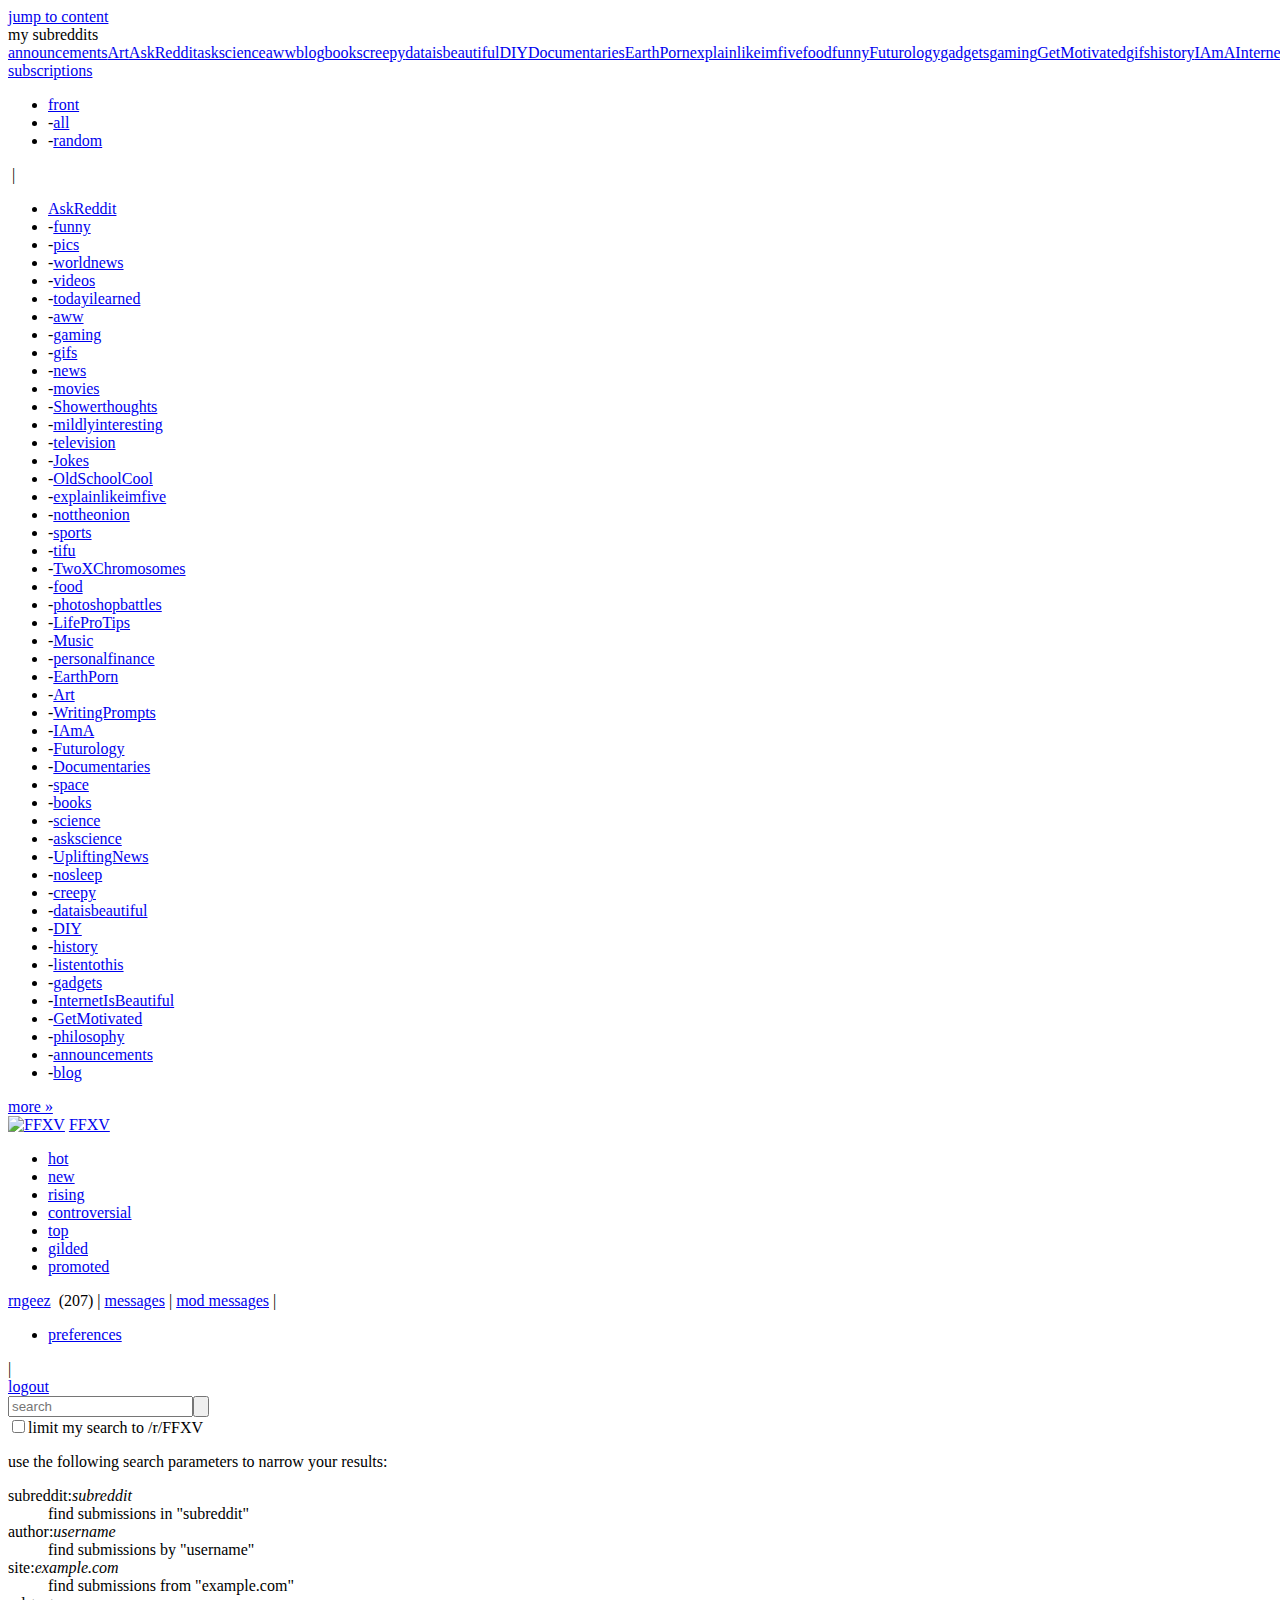
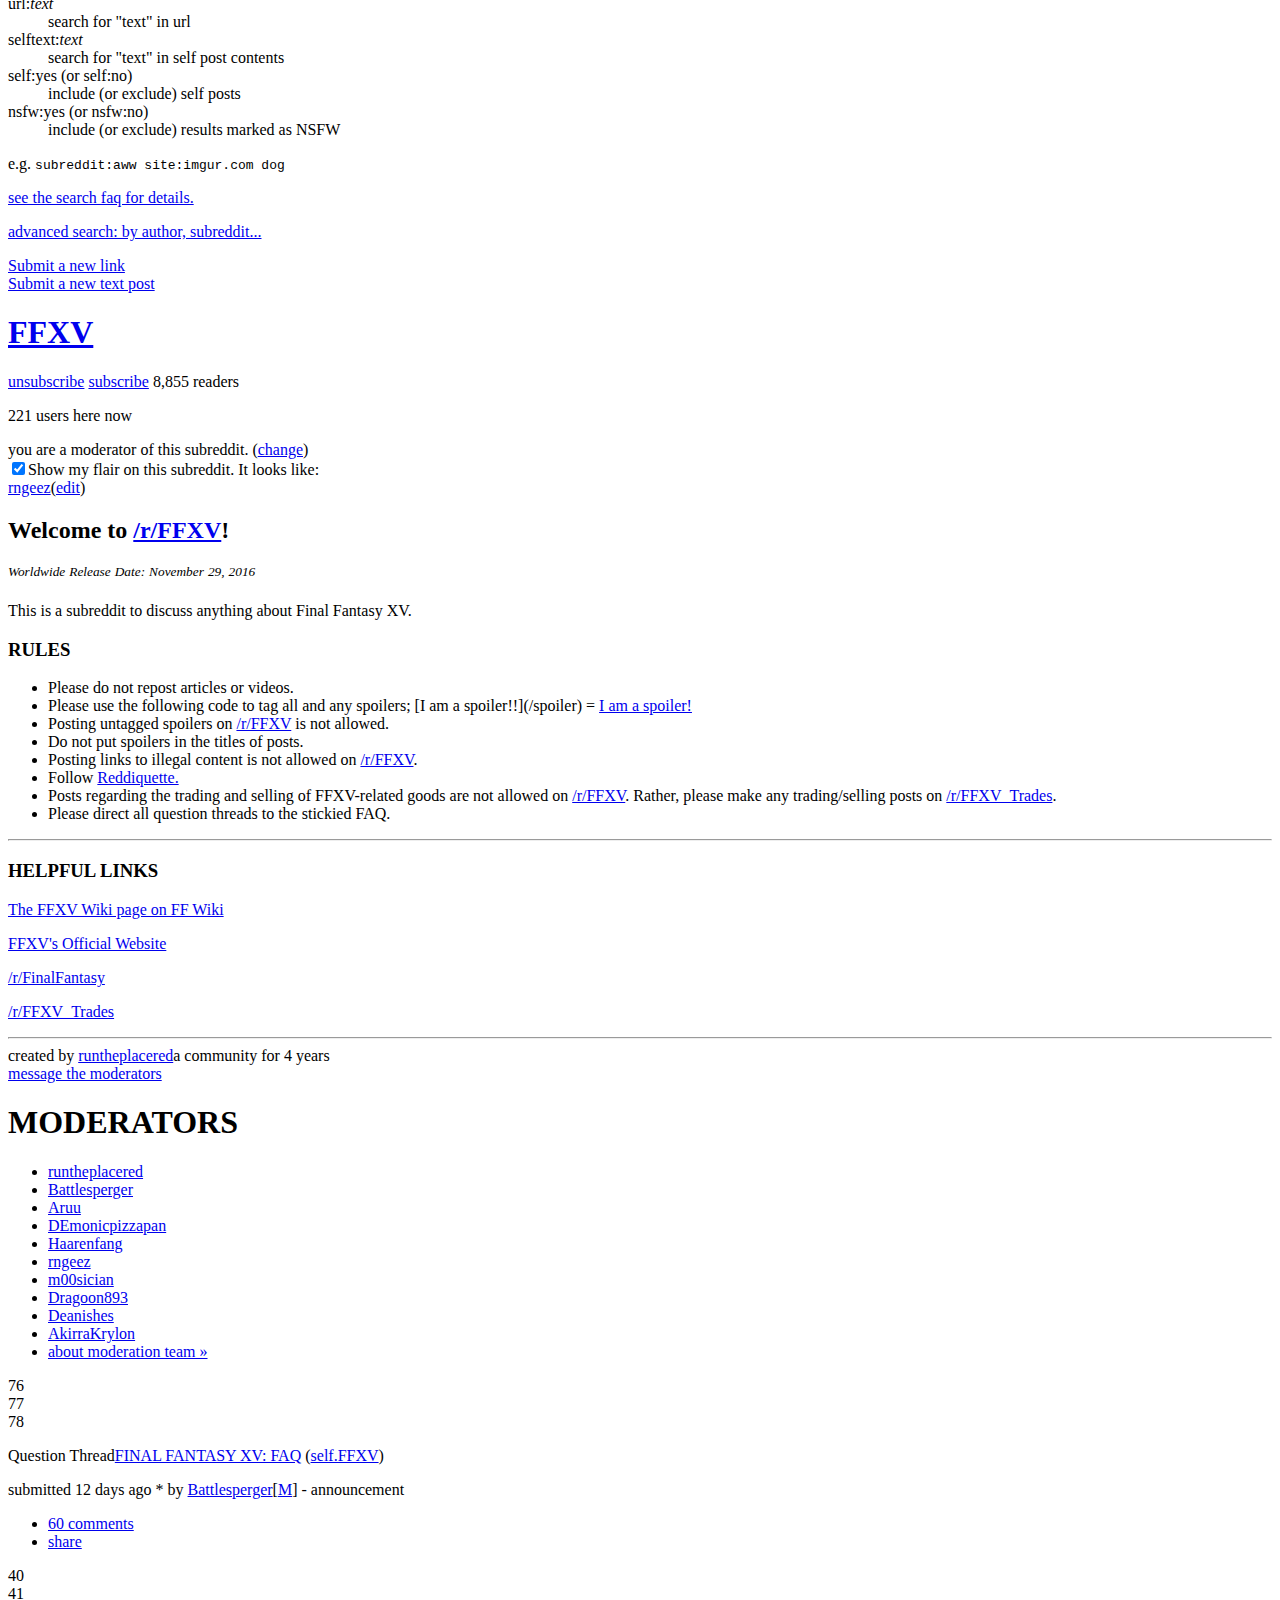
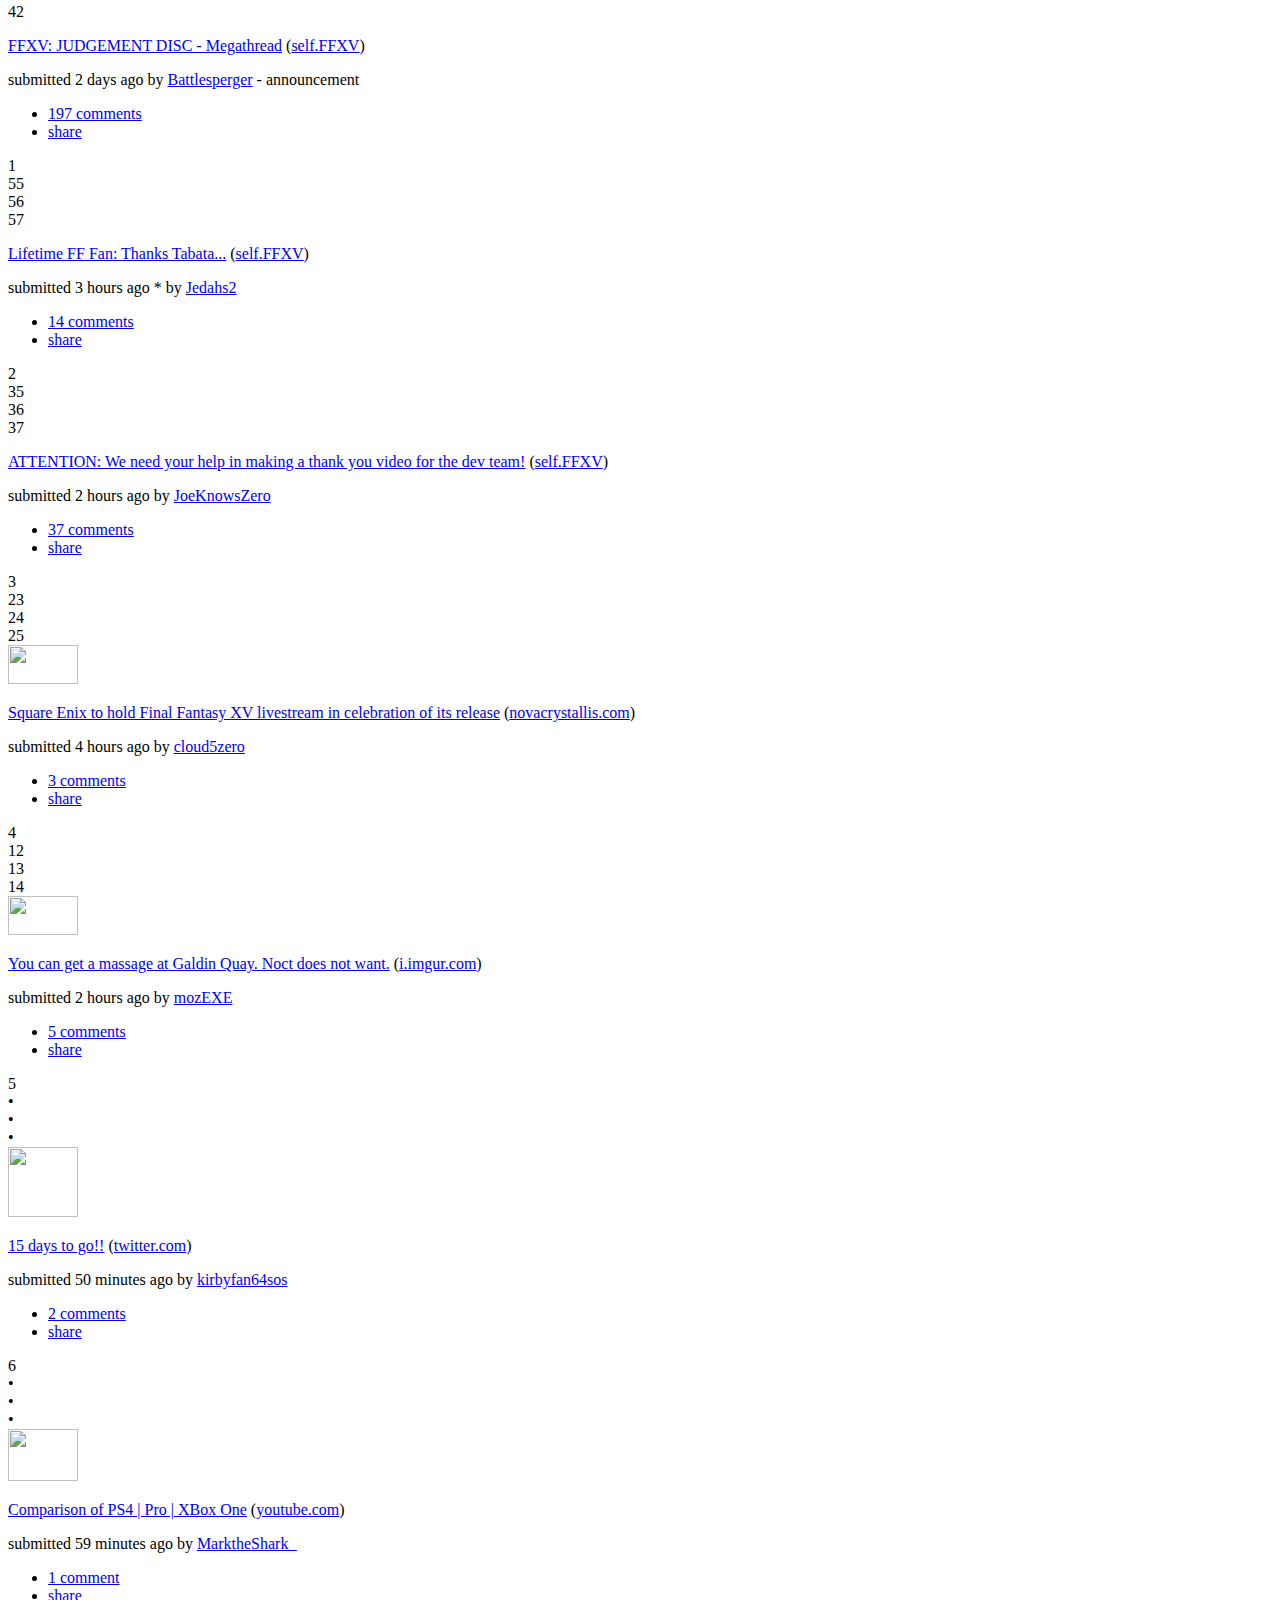
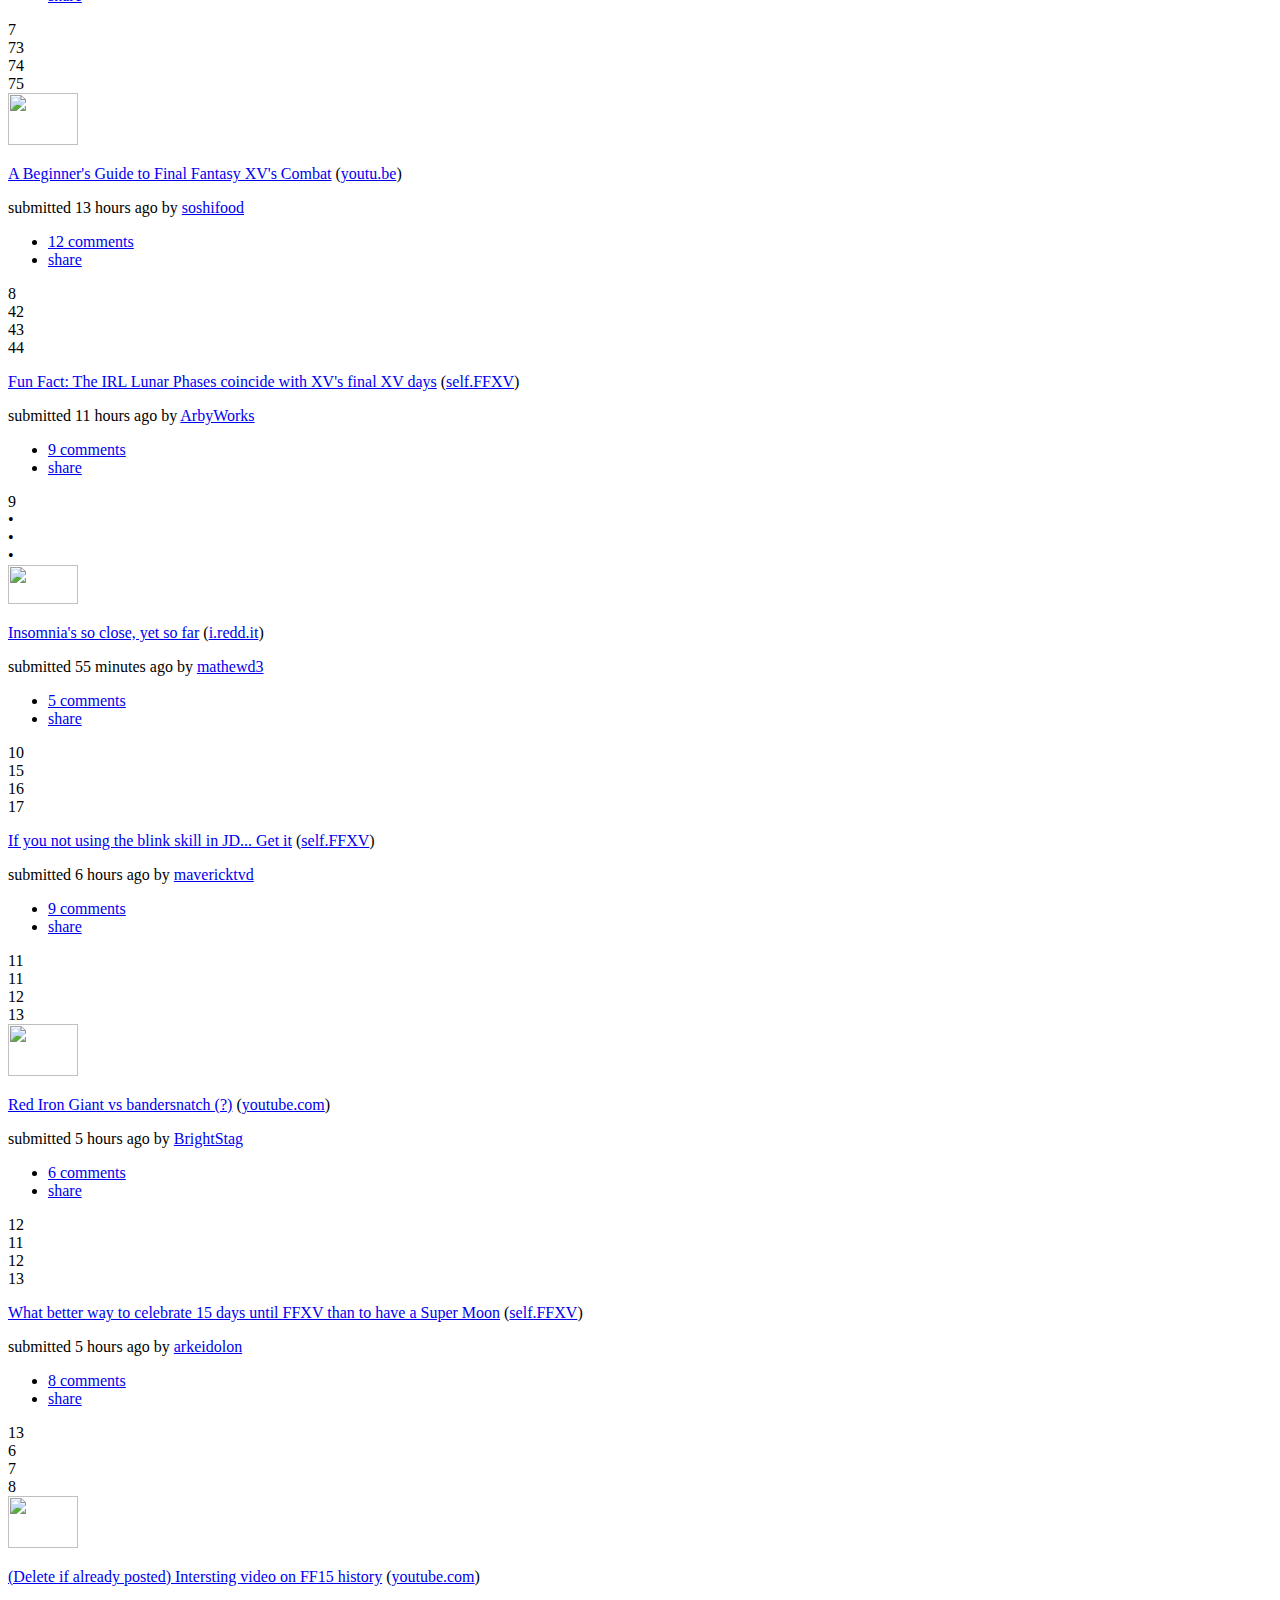
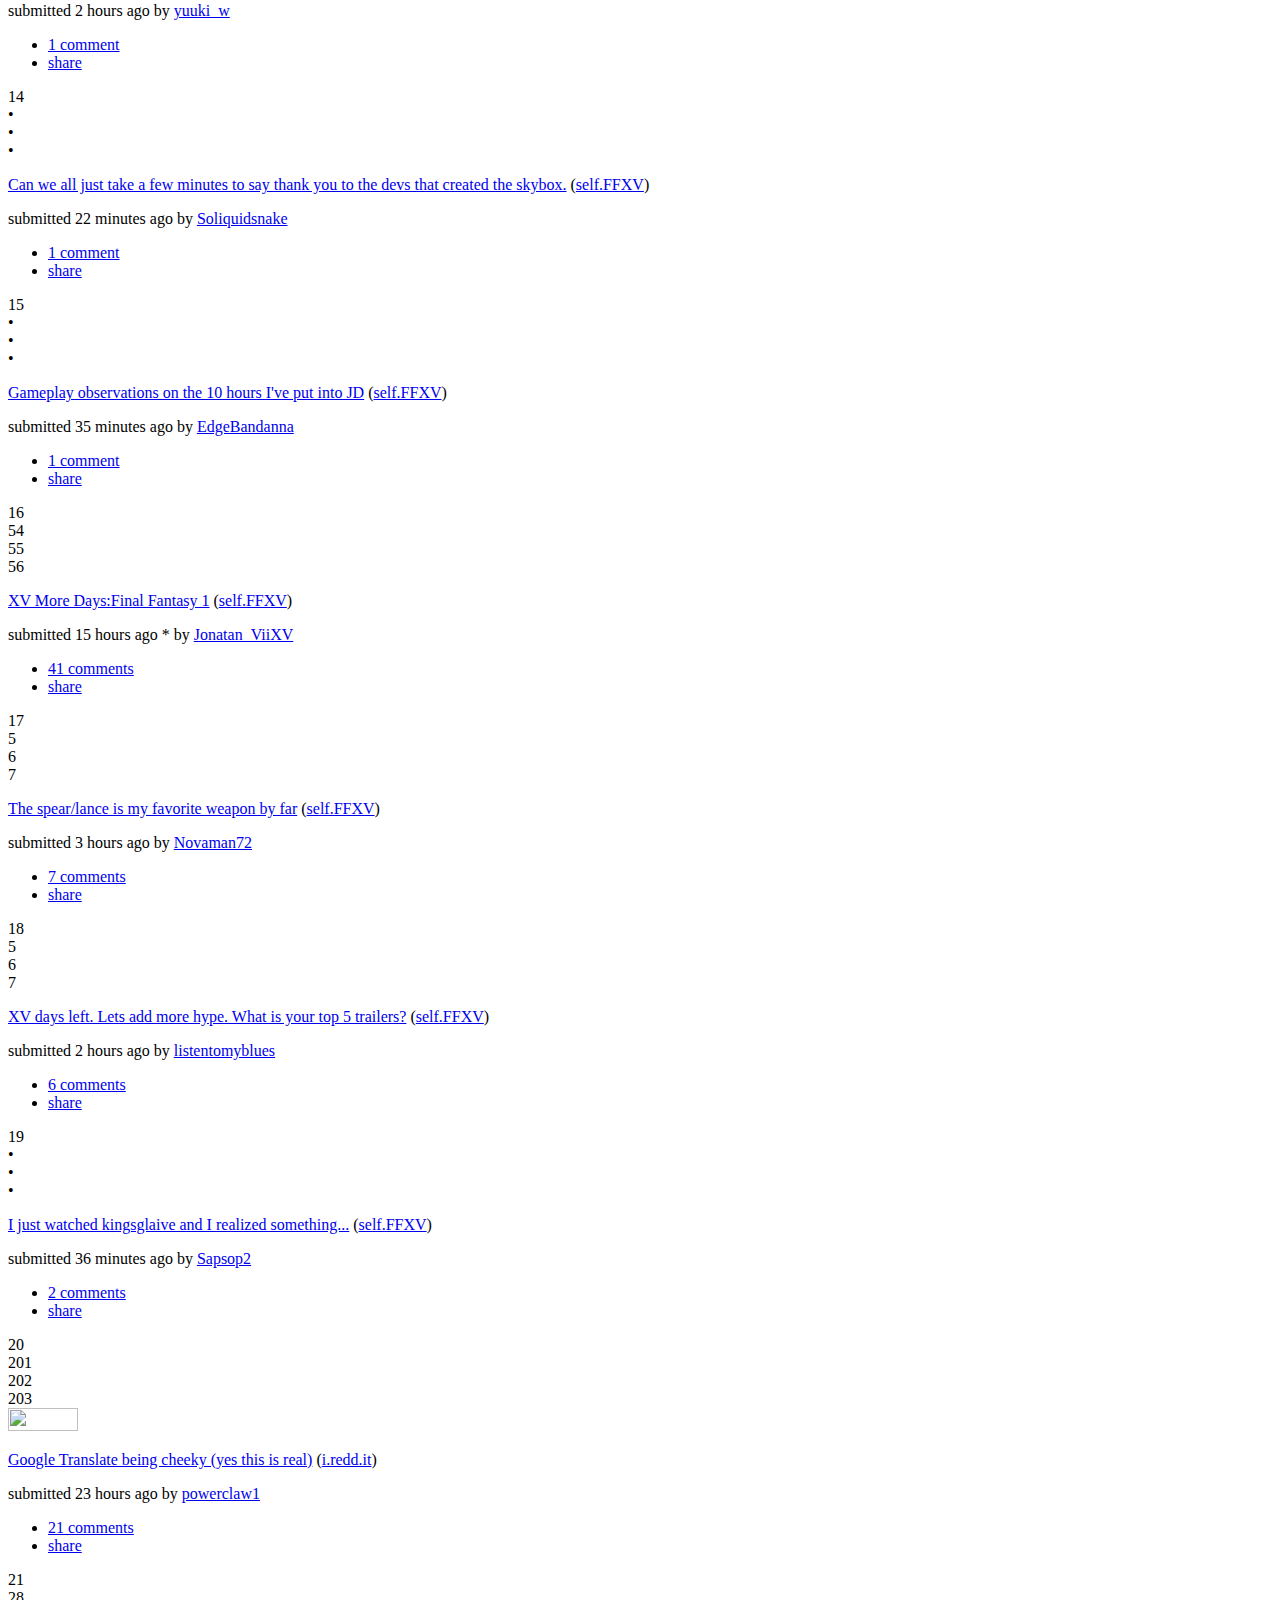
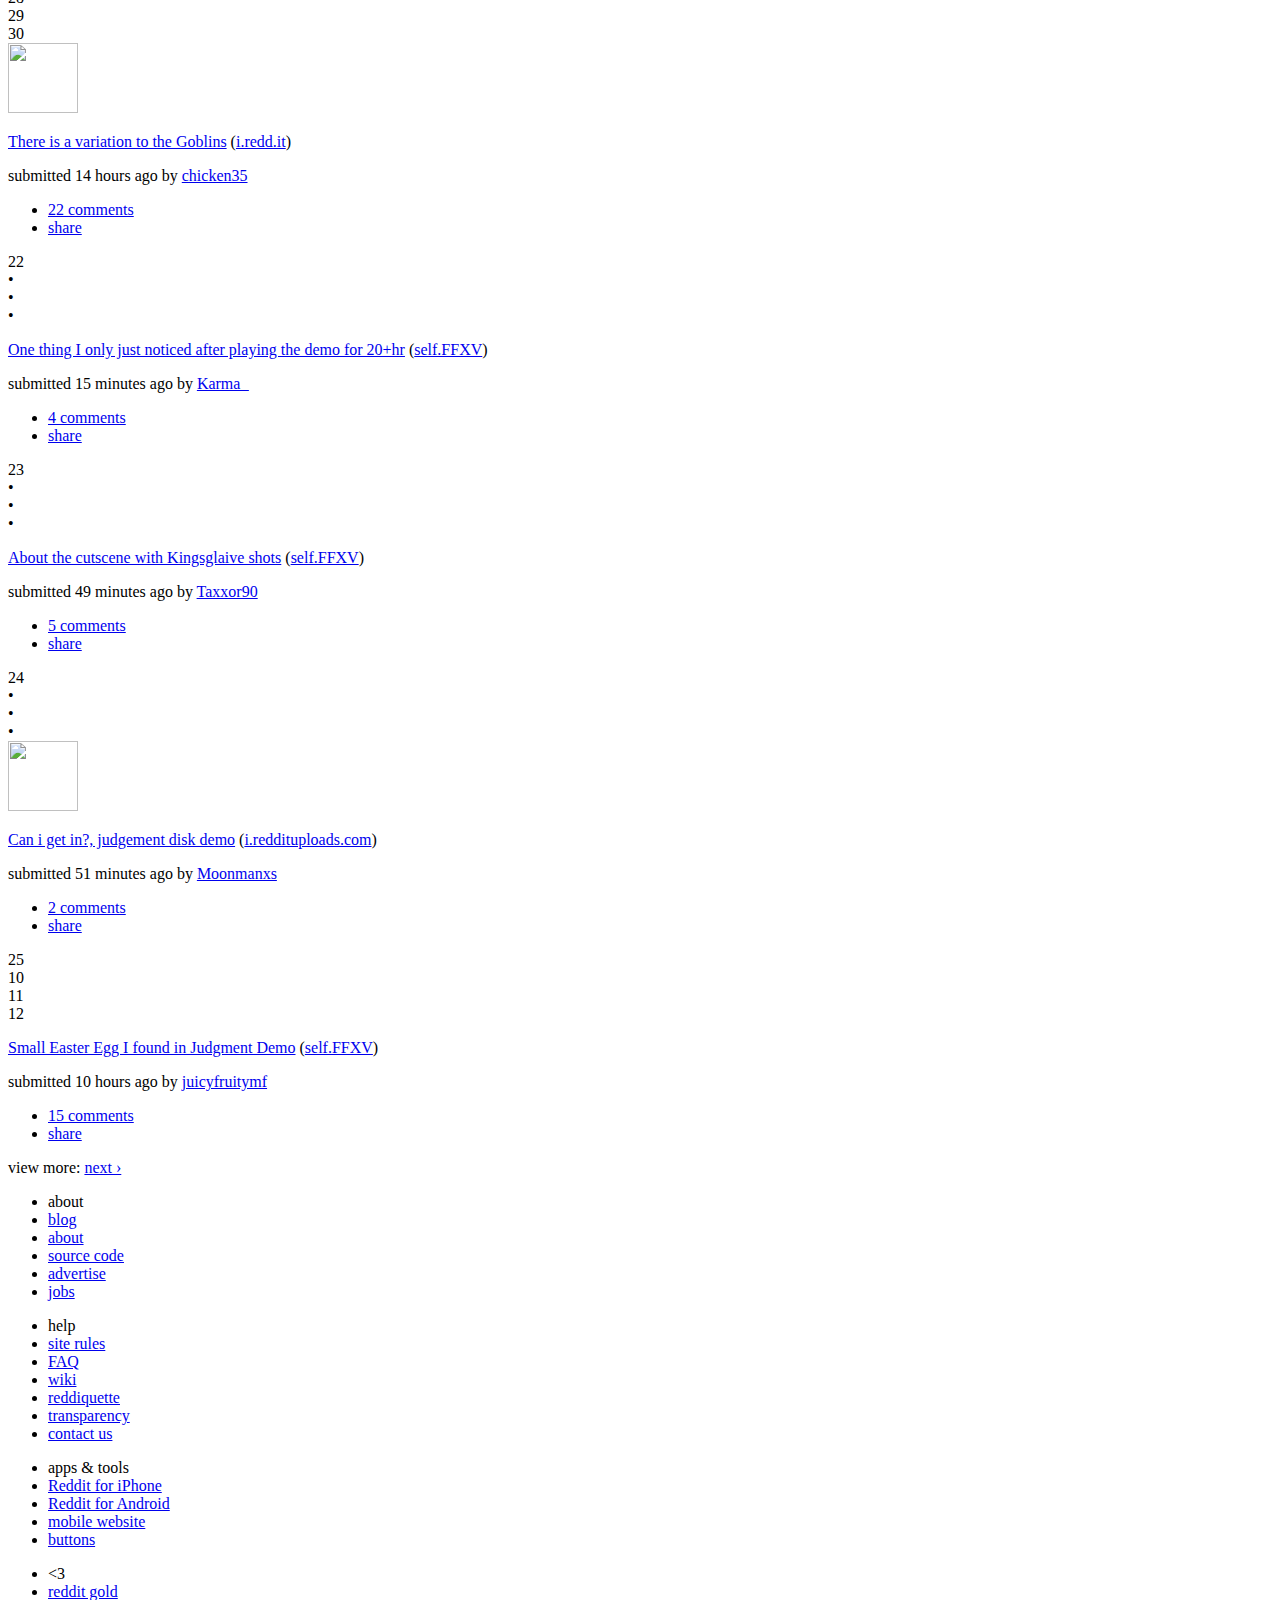
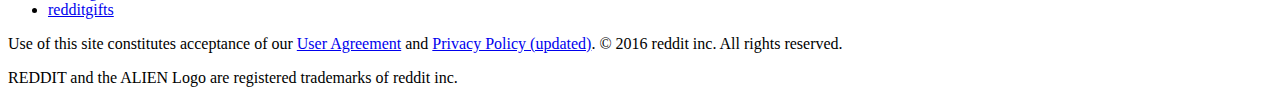
==== loggedin.html @ 6c213a5a "initial commit" ====
<!doctype html>
<html xmlns="http://www.w3.org/1999/xhtml" lang="en" xml:lang="en">

<head>
  <title>Final Fantasy XV News and Information</title>
  <meta http-equiv="Content-Type" content="text/html; charset=us-ascii" />
  <link rel="alternate" media="only screen and (max-width: 640px)" href="https://m.reddit.com/r/FFXV/" />
  <meta name="viewport" content="width=1024" />
  <link rel="stylesheet" type="text/css" href="//www.redditstatic.com/reddit.8JnBU58DolA.css" media="all" />
  <link rel="stylesheet" type="text/css" href="//www.redditstatic.com/expando.RGCwwiIe2V0.css" media="all" />
  <link rel="stylesheet" type="text/css" href="//www.redditstatic.com/listing-comments.FmlVgtWOJQg.css" media="all" />

  <link rel="stylesheet" type="text/css" href="styles/style.css" />

  <style type="text/css">
  /*<![CDATA[*/
  body >.content .link .rank, .rank-spacer { width: 2.2ex } body >.content .link .midcol, .midcol-spacer { width: 4.1ex } .adsense-wrap { background-color: #eff7ff; font-size: 18px; padding-left: 6.3ex; padding-right: 5px; }
  /*]]>*/
  </style>
</head>

<body class="listing-page hot-page">
  <div class="GoogleAd HomeAds InArticleAd LeftAd SidebarAd ad-300-250 ad-banner adbar adbox1 ads-area adsense-ad box_ad googad" id="adblock-test"></div>
  <div id="header" role="banner">
    <a tabindex="1" href="#content" id="jumpToContent">jump to content</a>

    <div id="sr-header-area">
      <div class="width-clip">
        <div class="dropdown srdrop" onclick="open_menu(this)">
          <span class="selected title">my subreddits</span>
        </div>

        <div class="drop-choices srdrop">
          <a href="https://www.reddit.com/r/announcements/" class=
          "choice">announcements</a><a href="https://www.reddit.com/r/Art/" class=
          "choice">Art</a><a href="https://www.reddit.com/r/AskReddit/" class=
          "choice">AskReddit</a><a href="https://www.reddit.com/r/askscience/" class=
          "choice">askscience</a><a href="https://www.reddit.com/r/aww/" class=
          "choice">aww</a><a href="https://www.reddit.com/r/blog/" class=
          "choice">blog</a><a href="https://www.reddit.com/r/books/" class=
          "choice">books</a><a href="https://www.reddit.com/r/creepy/" class=
          "choice">creepy</a><a href="https://www.reddit.com/r/dataisbeautiful/" class=
          "choice">dataisbeautiful</a><a href="https://www.reddit.com/r/DIY/" class=
          "choice">DIY</a><a href="https://www.reddit.com/r/Documentaries/" class=
          "choice">Documentaries</a><a href="https://www.reddit.com/r/EarthPorn/" class=
          "choice">EarthPorn</a><a href="https://www.reddit.com/r/explainlikeimfive/"
          class="choice">explainlikeimfive</a><a href="https://www.reddit.com/r/food/"
          class="choice">food</a><a href="https://www.reddit.com/r/funny/" class=
          "choice">funny</a><a href="https://www.reddit.com/r/Futurology/" class=
          "choice">Futurology</a><a href="https://www.reddit.com/r/gadgets/" class=
          "choice">gadgets</a><a href="https://www.reddit.com/r/gaming/" class=
          "choice">gaming</a><a href="https://www.reddit.com/r/GetMotivated/" class=
          "choice">GetMotivated</a><a href="https://www.reddit.com/r/gifs/" class=
          "choice">gifs</a><a href="https://www.reddit.com/r/history/" class=
          "choice">history</a><a href="https://www.reddit.com/r/IAmA/" class=
          "choice">IAmA</a><a href="https://www.reddit.com/r/InternetIsBeautiful/" class=
          "choice">InternetIsBeautiful</a><a href="https://www.reddit.com/r/Jokes/"
          class="choice">Jokes</a><a href="https://www.reddit.com/r/LifeProTips/" class=
          "choice">LifeProTips</a><a href="https://www.reddit.com/r/listentothis/" class=
          "choice">listentothis</a><a href="https://www.reddit.com/r/mildlyinteresting/"
          class="choice">mildlyinteresting</a><a href="https://www.reddit.com/r/movies/"
          class="choice">movies</a><a href="https://www.reddit.com/r/Music/" class=
          "choice">Music</a><a href="https://www.reddit.com/r/news/" class=
          "choice">news</a><a href="https://www.reddit.com/r/nosleep/" class=
          "choice">nosleep</a><a href="https://www.reddit.com/r/nottheonion/" class=
          "choice">nottheonion</a><a href="https://www.reddit.com/r/OldSchoolCool/"
          class="choice">OldSchoolCool</a><a href=
          "https://www.reddit.com/r/personalfinance/" class=
          "choice">personalfinance</a><a href="https://www.reddit.com/r/philosophy/"
          class="choice">philosophy</a><a href=
          "https://www.reddit.com/r/photoshopbattles/" class=
          "choice">photoshopbattles</a><a href="https://www.reddit.com/r/pics/" class=
          "choice">pics</a><a href="https://www.reddit.com/r/science/" class=
          "choice">science</a><a href="https://www.reddit.com/r/Showerthoughts/" class=
          "choice">Showerthoughts</a><a href="https://www.reddit.com/r/space/" class=
          "choice">space</a><a href="https://www.reddit.com/r/sports/" class=
          "choice">sports</a><a href="https://www.reddit.com/r/television/" class=
          "choice">television</a><a href="https://www.reddit.com/r/tifu/" class=
          "choice">tifu</a><a href="https://www.reddit.com/r/todayilearned/" class=
          "choice">todayilearned</a><a href="https://www.reddit.com/r/TwoXChromosomes/"
          class="choice">TwoXChromosomes</a><a href=
          "https://www.reddit.com/r/UpliftingNews/" class=
          "choice">UpliftingNews</a><a href="https://www.reddit.com/r/videos/" class=
          "choice">videos</a><a href="https://www.reddit.com/r/worldnews/" class=
          "choice">worldnews</a><a href="https://www.reddit.com/r/WritingPrompts/" class=
          "choice">WritingPrompts</a><a href="https://www.reddit.com/subreddits/" class=
          "bottom-option choice">edit subscriptions</a>
        </div>

        <div class="sr-list">
          <ul class="flat-list sr-bar hover">
            <li><a href="https://www.reddit.com/" class="choice">front</a></li>

            <li><span class="separator">-</span><a href="https://www.reddit.com/r/all/"
            class="choice">all</a></li>

            <li><span class="separator">-</span><a href=
            "https://www.reddit.com/r/random/" class="random choice">random</a></li>
          </ul><span class="separator">&nbsp;|&nbsp;</span>

          <ul class="flat-list sr-bar hover" id='sr-bar'>
            <li><a href="https://www.reddit.com/r/AskReddit/" class=
            "choice">AskReddit</a></li>

            <li><span class="separator">-</span><a href="https://www.reddit.com/r/funny/"
            class="choice">funny</a></li>

            <li><span class="separator">-</span><a href="https://www.reddit.com/r/pics/"
            class="choice">pics</a></li>

            <li><span class="separator">-</span><a href=
            "https://www.reddit.com/r/worldnews/" class="choice">worldnews</a></li>

            <li><span class="separator">-</span><a href=
            "https://www.reddit.com/r/videos/" class="choice">videos</a></li>

            <li><span class="separator">-</span><a href=
            "https://www.reddit.com/r/todayilearned/" class=
            "choice">todayilearned</a></li>

            <li><span class="separator">-</span><a href="https://www.reddit.com/r/aww/"
            class="choice">aww</a></li>

            <li><span class="separator">-</span><a href=
            "https://www.reddit.com/r/gaming/" class="choice">gaming</a></li>

            <li><span class="separator">-</span><a href="https://www.reddit.com/r/gifs/"
            class="choice">gifs</a></li>

            <li><span class="separator">-</span><a href="https://www.reddit.com/r/news/"
            class="choice">news</a></li>

            <li><span class="separator">-</span><a href=
            "https://www.reddit.com/r/movies/" class="choice">movies</a></li>

            <li><span class="separator">-</span><a href=
            "https://www.reddit.com/r/Showerthoughts/" class=
            "choice">Showerthoughts</a></li>

            <li><span class="separator">-</span><a href=
            "https://www.reddit.com/r/mildlyinteresting/" class=
            "choice">mildlyinteresting</a></li>

            <li><span class="separator">-</span><a href=
            "https://www.reddit.com/r/television/" class="choice">television</a></li>

            <li><span class="separator">-</span><a href="https://www.reddit.com/r/Jokes/"
            class="choice">Jokes</a></li>

            <li><span class="separator">-</span><a href=
            "https://www.reddit.com/r/OldSchoolCool/" class=
            "choice">OldSchoolCool</a></li>

            <li><span class="separator">-</span><a href=
            "https://www.reddit.com/r/explainlikeimfive/" class=
            "choice">explainlikeimfive</a></li>

            <li><span class="separator">-</span><a href=
            "https://www.reddit.com/r/nottheonion/" class="choice">nottheonion</a></li>

            <li><span class="separator">-</span><a href=
            "https://www.reddit.com/r/sports/" class="choice">sports</a></li>

            <li><span class="separator">-</span><a href="https://www.reddit.com/r/tifu/"
            class="choice">tifu</a></li>

            <li><span class="separator">-</span><a href=
            "https://www.reddit.com/r/TwoXChromosomes/" class=
            "choice">TwoXChromosomes</a></li>

            <li><span class="separator">-</span><a href="https://www.reddit.com/r/food/"
            class="choice">food</a></li>

            <li><span class="separator">-</span><a href=
            "https://www.reddit.com/r/photoshopbattles/" class=
            "choice">photoshopbattles</a></li>

            <li><span class="separator">-</span><a href=
            "https://www.reddit.com/r/LifeProTips/" class="choice">LifeProTips</a></li>

            <li><span class="separator">-</span><a href="https://www.reddit.com/r/Music/"
            class="choice">Music</a></li>

            <li><span class="separator">-</span><a href=
            "https://www.reddit.com/r/personalfinance/" class=
            "choice">personalfinance</a></li>

            <li><span class="separator">-</span><a href=
            "https://www.reddit.com/r/EarthPorn/" class="choice">EarthPorn</a></li>

            <li><span class="separator">-</span><a href="https://www.reddit.com/r/Art/"
            class="choice">Art</a></li>

            <li><span class="separator">-</span><a href=
            "https://www.reddit.com/r/WritingPrompts/" class=
            "choice">WritingPrompts</a></li>

            <li><span class="separator">-</span><a href="https://www.reddit.com/r/IAmA/"
            class="choice">IAmA</a></li>

            <li><span class="separator">-</span><a href=
            "https://www.reddit.com/r/Futurology/" class="choice">Futurology</a></li>

            <li><span class="separator">-</span><a href=
            "https://www.reddit.com/r/Documentaries/" class=
            "choice">Documentaries</a></li>

            <li><span class="separator">-</span><a href="https://www.reddit.com/r/space/"
            class="choice">space</a></li>

            <li><span class="separator">-</span><a href="https://www.reddit.com/r/books/"
            class="choice">books</a></li>

            <li><span class="separator">-</span><a href=
            "https://www.reddit.com/r/science/" class="choice">science</a></li>

            <li><span class="separator">-</span><a href=
            "https://www.reddit.com/r/askscience/" class="choice">askscience</a></li>

            <li><span class="separator">-</span><a href=
            "https://www.reddit.com/r/UpliftingNews/" class=
            "choice">UpliftingNews</a></li>

            <li><span class="separator">-</span><a href=
            "https://www.reddit.com/r/nosleep/" class="choice">nosleep</a></li>

            <li><span class="separator">-</span><a href=
            "https://www.reddit.com/r/creepy/" class="choice">creepy</a></li>

            <li><span class="separator">-</span><a href=
            "https://www.reddit.com/r/dataisbeautiful/" class=
            "choice">dataisbeautiful</a></li>

            <li><span class="separator">-</span><a href="https://www.reddit.com/r/DIY/"
            class="choice">DIY</a></li>

            <li><span class="separator">-</span><a href=
            "https://www.reddit.com/r/history/" class="choice">history</a></li>

            <li><span class="separator">-</span><a href=
            "https://www.reddit.com/r/listentothis/" class="choice">listentothis</a></li>

            <li><span class="separator">-</span><a href=
            "https://www.reddit.com/r/gadgets/" class="choice">gadgets</a></li>

            <li><span class="separator">-</span><a href=
            "https://www.reddit.com/r/InternetIsBeautiful/" class=
            "choice">InternetIsBeautiful</a></li>

            <li><span class="separator">-</span><a href=
            "https://www.reddit.com/r/GetMotivated/" class="choice">GetMotivated</a></li>

            <li><span class="separator">-</span><a href=
            "https://www.reddit.com/r/philosophy/" class="choice">philosophy</a></li>

            <li><span class="separator">-</span><a href=
            "https://www.reddit.com/r/announcements/" class=
            "choice">announcements</a></li>

            <li><span class="separator">-</span><a href="https://www.reddit.com/r/blog/"
            class="choice">blog</a></li>
          </ul>
        </div><a href="https://www.reddit.com/subreddits/" id="sr-more-link">more
        &#187;</a>
      </div>
    </div>

    <div id="header-bottom-left">
      <a href="https://www.reddit.com/" id="header-img-a"><img id='header-img' src=
      "//b.thumbs.redditmedia.com/JQgfgZVmHIlgdo2CxcGI8hSgFlFTJxXPYiXS2kUT7PY.png" width=
      '1' height='1' alt="FFXV" /></a>&nbsp;<span class=
      "hover pagename redditname"><a href=
      "https://www.reddit.com/r/FFXV/">FFXV</a></span>

      <ul class="tabmenu">
        <li class='selected'><a href="https://www.reddit.com/r/FFXV/" class=
        "choice">hot</a></li>

        <li><a href="https://www.reddit.com/r/FFXV/new/" class="choice">new</a></li>

        <li><a href="https://www.reddit.com/r/FFXV/rising/" class=
        "choice">rising</a></li>

        <li><a href="https://www.reddit.com/r/FFXV/controversial/" class=
        "choice">controversial</a></li>

        <li><a href="https://www.reddit.com/r/FFXV/top/" class="choice">top</a></li>

        <li><a href="https://www.reddit.com/r/FFXV/gilded/" class=
        "choice">gilded</a></li>

        <li><a href="https://www.reddit.com/r/FFXV/ads/" class="choice">promoted</a></li>
      </ul>
    </div>

    <div id="header-bottom-right">
      <span class="user">
        <a href="https://www.reddit.com/user/rngeez/">rngeez</a>&nbsp;
        (<span class="userkarma" title="post karma">207</span>)
      </span>
      <span class="separator">|</span>
      <a title="no new mail" href="https://www.reddit.com/message/inbox/" class="nohavemail" id="mail">messages</a>
      <span class="separator">|</span>
      <a title="no new mod mail" href="https://www.reddit.com/message/moderator/" data-event-action="pageview" data-event-detail="modmail" class="nohavemail access-required" id="modmail">mod messages</a>
      <span class="separator">|</span>
      <ul class="flat-list hover">
        <li><a href="https://www.reddit.com/prefs/" class="pref-lang choice">preferences</a></li>
      </ul>
      <span class="separator">|</span>
      <form method="post" action="https://www.reddit.com/logout" class="logout hover">
        <input type="hidden" name="uh" value="ij18l76d9ja2cf05a7e189e2addb81856bfe58f513d5c25346">
        <input type="hidden" name="top" value="off">
        <input type="hidden" name="dest" value="/r/FFXV/">
        <a href="javascript:void(0)" onclick="$(this).parent().submit()">logout</a>
      </form>
    </div>

  </div>

  <div class="side">
    <div class='spacer'>
      <form action="https://www.reddit.com/r/FFXV/search" id="search" role="search">
        <input type="text" name="q" placeholder="search" tabindex="20" /><input type=
        "submit" value="" tabindex="22" />

        <div id="searchexpando" class="infobar">
          <label><input type="checkbox" name="restrict_sr" tabindex="21" />limit my
          search to /r/FFXV</label>

          <div id="moresearchinfo">
            <p>use the following search parameters to narrow your results:</p>

            <dl>
              <dt>subreddit:<i>subreddit</i></dt>

              <dd>find submissions in "subreddit"</dd>

              <dt>author:<i>username</i></dt>

              <dd>find submissions by "username"</dd>

              <dt>site:<i>example.com</i></dt>

              <dd>find submissions from "example.com"</dd>

              <dt>url:<i>text</i></dt>

              <dd>search for "text" in url</dd>

              <dt>selftext:<i>text</i></dt>

              <dd>search for "text" in self post contents</dd>

              <dt>self:yes (or self:no)</dt>

              <dd>include (or exclude) self posts</dd>

              <dt>nsfw:yes (or nsfw:no)</dt>

              <dd>include (or exclude) results marked as NSFW</dd>
            </dl>

            <p>e.g. <code>subreddit:aww site:imgur.com dog</code></p>

            <p><a href="https://www.reddit.com/wiki/search">see the search faq for
            details.</a></p>
          </div>

          <p><a href="https://www.reddit.com/wiki/search" id="search_showmore">advanced
          search: by author, subreddit...</a></p>
        </div>
      </form>
    </div>

    <div class='spacer'>
      <div id="ad_main_top" class="ad300x250"></div>
    </div>

    <div class='spacer'>
      <div class="sidebox submit submit-link">
        <div class="morelink">
          <a href="https://www.reddit.com/r/FFXV/submit" data-event-action="submit"
          data-type="subreddit" data-event-detail="link" class=
          "login-required access-required" target="_top">Submit a new link</a>

          <div class="nub"></div>
        </div>
      </div>
    </div>

    <div class='spacer'>
      <div class="sidebox submit submit-text">
        <div class="morelink">
          <a href="https://www.reddit.com/r/FFXV/submit?selftext=true" data-event-action=
          "submit" data-type="subreddit" data-event-detail="self" class=
          "login-required access-required" target="_top">Submit a new text post</a>

          <div class="nub"></div>
        </div>
      </div>
    </div>

    <div class="spacer">
      <div class="titlebox">
        <h1 class="hover redditname"><a href="https://www.reddit.com/r/FFXV/" class="hover">FFXV</a></h1>
        <span class="fancy-toggle-button subscribe-button toggle" style="" data-sr_name="FFXV">
          <a class="option remove login-required" href="#" tabindex="100" onclick="return toggle(this, unsubscribe('t5_2uk8i'), subscribe('t5_2uk8i'))">unsubscribe</a>
          <a class="option active add" href="#">subscribe</a>
        </span>
        <span class="subscribers">
          <span class="number">8,855</span>
          <span class="word">readers</span>
        </span>

        <p class="users-online" title=
        "logged-in users viewing this subreddit in the past 15 minutes">
        <span class="number">221</span> <span class="word">users here
        now</span></p>

        <div class="leavemoderator">
          you are a moderator of this subreddit. (<a href=
          "https://www.reddit.com/r/FFXV/about/moderators">change</a>)
        </div>

        <form class="toggle flairtoggle">
          <input id="flair_enabled" type="checkbox" name=
          "flair_enabled" checked="checked"><label for=
          "flair_enabled">Show my flair on this subreddit. It looks
          like:</label>
        </form>

        <div class="tagline">
          <a href="https://www.reddit.com/user/rngeez" class=
          "author may-blank id-t2_zmm1g flairselectable">rngeez</a>(<a class="flairselectbtn access-required"
          data-name="rngeez" data-type="account" data-fullname=
          "t2_zmm1g" data-event-action="editflair" data-event-detail=
          "set" href="javascript://void(0)">edit</a>)

          <div class="flairselector drop-choices"></div>
        </div>

        <form action="#" class="usertext warn-on-unload" onsubmit=
        "return post_form(this, 'editusertext')" id=
        "form-t5_2uk8it0e" name="form-t5_2uk8it0e">
          <input type="hidden" name="thing_id" value="t5_2uk8i">

          <div class="usertext-body may-blank-within md-container">
            <div class="md">
              <p><a href="/sidebar"></a></p>

              <h2>Welcome to <a href="/r/FFXV">/r/FFXV</a>!</h2>

              <p><em><sup>Worldwide</sup> <sup>Release</sup>
              <sup>Date:</sup> <sup>November</sup> <sup>29,</sup>
              <sup>2016</sup></em></p>

              <p>This is a subreddit to discuss anything about Final
              Fantasy XV.</p>

              <h3>RULES</h3>

              <ul>
                <li>Please do not repost articles or videos.</li>

                <li>Please use the following code to tag all and any
                spoilers; [I am a spoiler!!](/spoiler) = <a href=
                "/spoiler">I am a spoiler!</a></li>

                <li>Posting untagged spoilers on <a href=
                "/r/FFXV">/r/FFXV</a> is not allowed.</li>

                <li>Do not put spoilers in the titles of posts.</li>

                <li>Posting links to illegal content is not allowed
                on <a href="/r/FFXV">/r/FFXV</a>.</li>

                <li>Follow <a href=
                "https://www.reddit.com/wiki/reddiquette">Reddiquette.</a></li>

                <li>Posts regarding the trading and selling of
                FFXV-related goods are not allowed on <a href=
                "/r/FFXV">/r/FFXV</a>. Rather, please make any
                trading/selling posts on <a href=
                "/r/FFXV_Trades">/r/FFXV_Trades</a>.</li>

                <li>Please direct all question threads to the
                stickied FAQ.</li>
              </ul>
              <hr>

              <h3>HELPFUL LINKS</h3>

              <p><a href=
              "http://finalfantasy.wikia.com/wiki/Final_Fantasy_XV">The
              FFXV Wiki page on FF Wiki</a></p>

              <p><a href="http://finalfantasyxv.com">FFXV's Official
              Website</a></p>

              <p><a href="/r/FinalFantasy">/r/FinalFantasy</a></p>

              <p><a href="/r/FFXV_Trades">/r/FFXV_Trades</a></p>
              <hr>
            </div>
          </div>
        </form>

        <div class="bottom">
          created by <a href=
          "https://www.reddit.com/user/runtheplacered" class=
          "author may-blank id-t2_38c80">runtheplacered</a><span class="age">a
          community for 4 years</span>
        </div>

        <div class="clear"></div>
      </div>
    </div>

    <div class='spacer'>
      <div id="ad_main" class="ad300x250"></div>
    </div>

    <div class='spacer'>
      <div class="sidecontentbox">
        <a class="helplink access-required" href="/message/compose?to=%2Fr%2FFFXV"
        data-fullname="t5_2uk8i" data-event-action="compose" data-type=
        "subreddit">message the moderators</a>

        <div class="title">
          <h1>MODERATORS</h1>
        </div>

        <ul class="content">
          <li><a href="https://www.reddit.com/user/runtheplacered" class=
          "author may-blank id-t2_38c80">runtheplacered</a></li>

          <li><a href="https://www.reddit.com/user/Battlesperger" class=
          "author may-blank id-t2_8r9tc">Battlesperger</a></li>

          <li><a href="https://www.reddit.com/user/Aruu" class=
          "author may-blank id-t2_4bv7v">Aruu</a></li>

          <li><a href="https://www.reddit.com/user/DEmonicpizzapan" class=
          "author may-blank id-t2_9a0wx">DEmonicpizzapan</a></li>

          <li><a href="https://www.reddit.com/user/Haarenfang" class=
          "author may-blank id-t2_7f4g4">Haarenfang</a></li>

          <li><a href="https://www.reddit.com/user/rngeez" class=
          "author may-blank id-t2_zmm1g">rngeez</a></li>

          <li><a href="https://www.reddit.com/user/m00sician" class=
          "author may-blank id-t2_4ni8w">m00sician</a></li>

          <li><a href="https://www.reddit.com/user/Dragoon893" class=
          "author may-blank id-t2_9mtv1">Dragoon893</a></li>

          <li><a href="https://www.reddit.com/user/Deanishes" class=
          "author may-blank id-t2_khtp8">Deanishes</a></li>

          <li><a href="https://www.reddit.com/user/AkirraKrylon" class=
          "author may-blank id-t2_htusw">AkirraKrylon</a></li>

          <li class="more"><a href="/r/FFXV/about/moderators">about moderation team
          &#187;</a></li>
        </ul>
      </div>
    </div>
  </div><a name="content"></a>

  <div class="content" role="main">

    <div class='spacer'>
      <div id="siteTable" class="sitetable linklisting">
        <div class=" thing id-t3_5aoyf6 linkflair odd  stickied link self" id=
        "thing_t3_5aoyf6" onclick="click_thing(this)" data-fullname="t3_5aoyf6"
        data-type="link" data-author="Battlesperger" data-author-fullname="t2_8r9tc"
        data-subreddit="FFXV" data-subreddit-fullname="t5_2uk8i" data-timestamp=
        "1478078970000" data-url="/r/FFXV/comments/5aoyf6/final_fantasy_xv_faq/"
        data-domain="self.FFXV" data-rank="" data-context="listing">
          <p class="parent"></p>

          <div class="midcol likes">
            <div class="arrow upmod login-required access-required" data-event-action=
            "upvote" role="button" aria-label="upvote" tabindex="0"></div>

            <div class="score dislikes">
              76
            </div>

            <div class="score unvoted">
              77
            </div>

            <div class="score likes">
              78
            </div>

            <div class="arrow down login-required access-required" data-event-action=
            "downvote" role="button" aria-label="downvote" tabindex="0"></div>
          </div><a class="thumbnail self may-blank" data-event-action="thumbnail" href=
          "/r/FFXV/comments/5aoyf6/final_fantasy_xv_faq/" rel=""></a>

          <div class="entry unvoted">
            <p class="title"><span class="linkflairlabel" title=
            "Question Thread">Question Thread</span><a class="title may-blank"
            data-event-action="title" href=
            "/r/FFXV/comments/5aoyf6/final_fantasy_xv_faq/" tabindex="1" rel="">FINAL
            FANTASY XV: FAQ</a> <span class="domain">(<a href=
            "/r/FFXV/">self.FFXV</a>)</span></p>

            <div class="expando-button expanded selftext"></div>

            <p class="tagline">submitted 12 days ago * by <a href=
            "https://www.reddit.com/user/Battlesperger" class=
            "author moderator may-blank id-t2_8r9tc">Battlesperger</a><span class=
            "userattrs">[<a class="moderator" title=
            "moderator of /r/FFXV, speaking officially" href=
            "/r/FFXV/about/moderators">M</a>]</span> - <span class="stickied-tagline"
            title="selected by this subreddit's moderators">announcement</span></p>

            <ul class="flat-list buttons">
              <li class="first"><a href=
              "https://www.reddit.com/r/FFXV/comments/5aoyf6/final_fantasy_xv_faq/"
              data-event-action="comments" class="bylink comments may-blank" rel=
              "nofollow">60 comments</a></li>

              <li class="share"><a class="post-sharing-button" href=
              "javascript:%20void%200;">share</a></li>
            </ul>

            <div class="reportform report-t3_5aoyf6"></div>

            <div class="expando expando-uninitialized" style='display: none'>
              <span class="error">loading...</span>
            </div>
          </div>

          <div class="child"></div>

          <div class="clearleft"></div>
        </div>

        <div class="clearleft"></div>

        <div class=" thing id-t3_5ck9mj even  stickied link self" id="thing_t3_5ck9mj"
        onclick="click_thing(this)" data-fullname="t3_5ck9mj" data-type="link"
        data-author="Battlesperger" data-author-fullname="t2_8r9tc" data-subreddit="FFXV"
        data-subreddit-fullname="t5_2uk8i" data-timestamp="1478955171000" data-url=
        "/r/FFXV/comments/5ck9mj/ffxv_judgement_disc_megathread/" data-domain="self.FFXV"
        data-rank="" data-context="listing">
          <p class="parent"></p>

          <div class="midcol likes">
            <div class="arrow upmod login-required access-required" data-event-action=
            "upvote" role="button" aria-label="upvote" tabindex="0"></div>

            <div class="score dislikes">
              40
            </div>

            <div class="score unvoted">
              41
            </div>

            <div class="score likes">
              42
            </div>

            <div class="arrow down login-required access-required" data-event-action=
            "downvote" role="button" aria-label="downvote" tabindex="0"></div>
          </div><a class="thumbnail self may-blank" data-event-action="thumbnail" href=
          "/r/FFXV/comments/5ck9mj/ffxv_judgement_disc_megathread/" rel=""></a>

          <div class="entry unvoted">
            <p class="title"><a class="title may-blank" data-event-action="title" href=
            "/r/FFXV/comments/5ck9mj/ffxv_judgement_disc_megathread/" tabindex="1" rel=
            "">FFXV: JUDGEMENT DISC - Megathread</a> <span class="domain">(<a href=
            "/r/FFXV/">self.FFXV</a>)</span></p>

            <div class="expando-button collapsed selftext"></div>

            <p class="tagline">submitted 2 days ago by <a href=
            "https://www.reddit.com/user/Battlesperger" class=
            "author may-blank id-t2_8r9tc">Battlesperger</a> - <span class=
            "stickied-tagline" title=
            "selected by this subreddit's moderators">announcement</span></p>

            <ul class="flat-list buttons">
              <li class="first"><a href=
              "https://www.reddit.com/r/FFXV/comments/5ck9mj/ffxv_judgement_disc_megathread/"
              data-event-action="comments" class="bylink comments may-blank" rel=
              "nofollow">197 comments</a></li>

              <li class="share"><a class="post-sharing-button" href=
              "javascript:%20void%200;">share</a></li>
            </ul>

            <div class="reportform report-t3_5ck9mj"></div>

            <div class="expando expando-uninitialized" style='display: none'>
              <span class="error">loading...</span>
            </div>
          </div>

          <div class="child"></div>

          <div class="clearleft"></div>
        </div>

        <div class="clearleft"></div>

        <div class=" thing id-t3_5cw369 odd  link self" id="thing_t3_5cw369" onclick=
        "click_thing(this)" data-fullname="t3_5cw369" data-type="link" data-author=
        "Jedahs2" data-author-fullname="t2_12t2z5" data-subreddit="FFXV"
        data-subreddit-fullname="t5_2uk8i" data-timestamp="1479132304000" data-url=
        "/r/FFXV/comments/5cw369/lifetime_ff_fan_thanks_tabata/" data-domain="self.FFXV"
        data-rank="1" data-context="listing">
          <p class="parent"></p><span class="rank">1</span>

          <div class="midcol unvoted">
            <div class="arrow up login-required access-required" data-event-action=
            "upvote" role="button" aria-label="upvote" tabindex="0"></div>

            <div class="score dislikes">
              55
            </div>

            <div class="score unvoted">
              56
            </div>

            <div class="score likes">
              57
            </div>

            <div class="arrow down login-required access-required" data-event-action=
            "downvote" role="button" aria-label="downvote" tabindex="0"></div>
          </div><a class="thumbnail self may-blank" data-event-action="thumbnail" href=
          "/r/FFXV/comments/5cw369/lifetime_ff_fan_thanks_tabata/" rel=""></a>

          <div class="entry unvoted">
            <p class="title"><a class="title may-blank" data-event-action="title" href=
            "/r/FFXV/comments/5cw369/lifetime_ff_fan_thanks_tabata/" tabindex="1" rel=
            "">Lifetime FF Fan: Thanks Tabata...</a> <span class="domain">(<a href=
            "/r/FFXV/">self.FFXV</a>)</span></p>

            <div class="expando-button collapsed selftext"></div>

            <p class="tagline">submitted 3 hours ago * by <a href=
            "https://www.reddit.com/user/Jedahs2" class=
            "author may-blank id-t2_12t2z5">Jedahs2</a></p>

            <ul class="flat-list buttons">
              <li class="first"><a href=
              "https://www.reddit.com/r/FFXV/comments/5cw369/lifetime_ff_fan_thanks_tabata/"
              data-event-action="comments" class="bylink comments may-blank" rel=
              "nofollow">14 comments</a></li>

              <li class="share"><a class="post-sharing-button" href=
              "javascript:%20void%200;">share</a></li>
            </ul>

            <div class="reportform report-t3_5cw369"></div>

            <div class="expando expando-uninitialized" style='display: none'>
              <span class="error">loading...</span>
            </div>
          </div>

          <div class="child"></div>

          <div class="clearleft"></div>
        </div>

        <div class="clearleft"></div>

        <div class=" thing id-t3_5cw643 even  link self" id="thing_t3_5cw643" onclick=
        "click_thing(this)" data-fullname="t3_5cw643" data-type="link" data-author=
        "JoeKnowsZero" data-author-fullname="t2_xkj2y" data-subreddit="FFXV"
        data-subreddit-fullname="t5_2uk8i" data-timestamp="1479133393000" data-url=
        "/r/FFXV/comments/5cw643/attention_we_need_your_help_in_making_a_thank_you/"
        data-domain="self.FFXV" data-rank="2" data-context="listing">
          <p class="parent"></p><span class="rank">2</span>

          <div class="midcol unvoted">
            <div class="arrow up login-required access-required" data-event-action=
            "upvote" role="button" aria-label="upvote" tabindex="0"></div>

            <div class="score dislikes">
              35
            </div>

            <div class="score unvoted">
              36
            </div>

            <div class="score likes">
              37
            </div>

            <div class="arrow down login-required access-required" data-event-action=
            "downvote" role="button" aria-label="downvote" tabindex="0"></div>
          </div><a class="thumbnail self may-blank" data-event-action="thumbnail" href=
          "/r/FFXV/comments/5cw643/attention_we_need_your_help_in_making_a_thank_you/"
          rel=""></a>

          <div class="entry unvoted">
            <p class="title"><a class="title may-blank" data-event-action="title" href=
            "/r/FFXV/comments/5cw643/attention_we_need_your_help_in_making_a_thank_you/"
            tabindex="1" rel="">ATTENTION: We need your help in making a thank you video
            for the dev team!</a> <span class="domain">(<a href=
            "/r/FFXV/">self.FFXV</a>)</span></p>

            <div class="expando-button collapsed selftext"></div>

            <p class="tagline">submitted 2 hours ago by <a href=
            "https://www.reddit.com/user/JoeKnowsZero" class=
            "author may-blank id-t2_xkj2y">JoeKnowsZero</a></p>

            <ul class="flat-list buttons">
              <li class="first"><a href=
              "https://www.reddit.com/r/FFXV/comments/5cw643/attention_we_need_your_help_in_making_a_thank_you/"
              data-event-action="comments" class="bylink comments may-blank" rel=
              "nofollow">37 comments</a></li>

              <li class="share"><a class="post-sharing-button" href=
              "javascript:%20void%200;">share</a></li>
            </ul>

            <div class="reportform report-t3_5cw643"></div>

            <div class="expando expando-uninitialized" style='display: none'>
              <span class="error">loading...</span>
            </div>
          </div>

          <div class="child"></div>

          <div class="clearleft"></div>
        </div>

        <div class="clearleft"></div>

        <div class=" thing id-t3_5cvntv odd  link" id="thing_t3_5cvntv" onclick=
        "click_thing(this)" data-fullname="t3_5cvntv" data-type="link" data-author=
        "cloud5zero" data-author-fullname="t2_10nkdi" data-subreddit="FFXV"
        data-subreddit-fullname="t5_2uk8i" data-timestamp="1479126038000" data-url=
        "http://www.novacrystallis.com/2016/11/square-enix-hold-one-more-final-fantasy-xv-livestream-celebration-release/"
        data-domain="novacrystallis.com" data-rank="3" data-context="listing">
          <p class="parent"></p><span class="rank">3</span>

          <div class="midcol unvoted">
            <div class="arrow up login-required access-required" data-event-action=
            "upvote" role="button" aria-label="upvote" tabindex="0"></div>

            <div class="score dislikes">
              23
            </div>

            <div class="score unvoted">
              24
            </div>

            <div class="score likes">
              25
            </div>

            <div class="arrow down login-required access-required" data-event-action=
            "downvote" role="button" aria-label="downvote" tabindex="0"></div>
          </div><a class="thumbnail may-blank outbound" data-event-action="thumbnail"
          href=
          "http://www.novacrystallis.com/2016/11/square-enix-hold-one-more-final-fantasy-xv-livestream-celebration-release/"
          data-href-url=
          "http://www.novacrystallis.com/2016/11/square-enix-hold-one-more-final-fantasy-xv-livestream-celebration-release/"
          data-outbound-url=
          "https://out.reddit.com/t3_5cvntv?url=http%3A%2F%2Fwww.novacrystallis.com%2F2016%2F11%2Fsquare-enix-hold-one-more-final-fantasy-xv-livestream-celebration-release%2F&amp;token=AQAAUv0pWAeAcqUlNOg7t5mo67cFpXtW3R6FQzAAfywJ6022Rrga&amp;app_name=reddit.com"
          data-outbound-expiration="1479146834000" rel=""><img src=
          "//b.thumbs.redditmedia.com/kZCGzM7vQoYrN_wdJ15X5I-ymVgivwjQ1CZLA2eWllw.jpg"
          width='70' height='39' alt="" /></a>

          <div class="entry unvoted">
            <p class="title"><a class="title may-blank outbound" data-event-action=
            "title" href=
            "http://www.novacrystallis.com/2016/11/square-enix-hold-one-more-final-fantasy-xv-livestream-celebration-release/"
            tabindex="1" data-href-url=
            "http://www.novacrystallis.com/2016/11/square-enix-hold-one-more-final-fantasy-xv-livestream-celebration-release/"
            data-outbound-url=
            "https://out.reddit.com/t3_5cvntv?url=http%3A%2F%2Fwww.novacrystallis.com%2F2016%2F11%2Fsquare-enix-hold-one-more-final-fantasy-xv-livestream-celebration-release%2F&amp;token=AQAAUv0pWAeAcqUlNOg7t5mo67cFpXtW3R6FQzAAfywJ6022Rrga&amp;app_name=reddit.com"
            data-outbound-expiration="1479146834000" rel="">Square Enix to hold Final
            Fantasy XV livestream in celebration of its release</a> <span class=
            "domain">(<a href=
            "/domain/novacrystallis.com/">novacrystallis.com</a>)</span></p>

            <p class="tagline">submitted 4 hours ago by <a href=
            "https://www.reddit.com/user/cloud5zero" class=
            "author may-blank id-t2_10nkdi">cloud5zero</a></p>

            <ul class="flat-list buttons">
              <li class="first"><a href=
              "https://www.reddit.com/r/FFXV/comments/5cvntv/square_enix_to_hold_final_fantasy_xv_livestream/"
              data-event-action="comments" class="bylink comments may-blank" rel=
              "nofollow">3 comments</a></li>

              <li class="share"><a class="post-sharing-button" href=
              "javascript:%20void%200;">share</a></li>
            </ul>

            <div class="reportform report-t3_5cvntv"></div>

            <div class="expando expando-uninitialized" style='display: none'>
              <span class="error">loading...</span>
            </div>
          </div>

          <div class="child"></div>

          <div class="clearleft"></div>
        </div>

        <div class="clearleft"></div>

        <div class=" thing id-t3_5cw62f even  link" id="thing_t3_5cw62f" onclick=
        "click_thing(this)" data-fullname="t3_5cw62f" data-type="link" data-author=
        "mozEXE" data-author-fullname="t2_r8z0c" data-subreddit="FFXV"
        data-subreddit-fullname="t5_2uk8i" data-timestamp="1479133376000" data-url=
        "http://i.imgur.com/IJFxwD9.gifv" data-domain="i.imgur.com" data-rank="4"
        data-context="listing">
          <p class="parent"></p><span class="rank">4</span>

          <div class="midcol unvoted">
            <div class="arrow up login-required access-required" data-event-action=
            "upvote" role="button" aria-label="upvote" tabindex="0"></div>

            <div class="score dislikes">
              12
            </div>

            <div class="score unvoted">
              13
            </div>

            <div class="score likes">
              14
            </div>

            <div class="arrow down login-required access-required" data-event-action=
            "downvote" role="button" aria-label="downvote" tabindex="0"></div>
          </div><a class="thumbnail may-blank outbound" data-event-action="thumbnail"
          href="http://i.imgur.com/IJFxwD9.gifv" data-href-url=
          "http://i.imgur.com/IJFxwD9.gifv" data-outbound-url=
          "https://out.reddit.com/t3_5cw62f?url=http%3A%2F%2Fi.imgur.com%2FIJFxwD9.gifv&amp;token=AQAAUv0pWJ9_be9cRXrixrlNLa8O2d0MIWCDDYhusY9O2V3ID9Tr&amp;app_name=reddit.com"
          data-outbound-expiration="1479146834000" rel=""><img src=
          "//b.thumbs.redditmedia.com/4CxD9qpJbZGj7zexRdYdBeB-OCyO7RwmjKpXr6-t_sI.jpg"
          width='70' height='39' alt="" /></a>

          <div class="entry unvoted">
            <p class="title"><a class="title may-blank outbound" data-event-action=
            "title" href="http://i.imgur.com/IJFxwD9.gifv" tabindex="1" data-href-url=
            "http://i.imgur.com/IJFxwD9.gifv" data-outbound-url=
            "https://out.reddit.com/t3_5cw62f?url=http%3A%2F%2Fi.imgur.com%2FIJFxwD9.gifv&amp;token=AQAAUv0pWJ9_be9cRXrixrlNLa8O2d0MIWCDDYhusY9O2V3ID9Tr&amp;app_name=reddit.com"
            data-outbound-expiration="1479146834000" rel="">You can get a massage at
            Galdin Quay. Noct does not want.</a> <span class="domain">(<a href=
            "/domain/i.imgur.com/">i.imgur.com</a>)</span></p>

            <div class="expando-button collapsed video"></div>

            <p class="tagline">submitted 2 hours ago by <a href=
            "https://www.reddit.com/user/mozEXE" class=
            "author may-blank id-t2_r8z0c">mozEXE</a></p>

            <ul class="flat-list buttons">
              <li class="first"><a href=
              "https://www.reddit.com/r/FFXV/comments/5cw62f/you_can_get_a_massage_at_galdin_quay_noct_does/"
              data-event-action="comments" class="bylink comments may-blank" rel=
              "nofollow">5 comments</a></li>

              <li class="share"><a class="post-sharing-button" href=
              "javascript:%20void%200;">share</a></li>
            </ul>

            <div class="reportform report-t3_5cw62f"></div>

            <div class="expando expando-uninitialized" style='display: none'
            data-cachedhtml=
            " &lt;div class=&quot;media-preview&quot; id=&quot;media-preview-5cw62f&quot; style=&quot;max-width: 720px&quot;&gt; &lt;div class=&quot;media-preview-content&quot;&gt; &lt;a href=&quot;http://i.imgur.com/IJFxwD9.gifv&quot; class=&quot;may-blank&quot;&gt; &lt;video class=&quot;preview&quot; preload=&quot;auto&quot; autoplay=&quot;autoplay&quot; muted=&quot;muted&quot; loop=&quot;loop&quot; webkit-playsinline=&quot;&quot; style=&quot;width: 720px; height: 404px;&quot;&gt; &lt;source src=&quot;https://g.redditmedia.com/M_L6GACGbftZHpytmHfLPqdeqEux7ENBzpoSxKTyjxM.gif?w=720&amp;amp;fm=mp4&amp;amp;mp4-fragmented=false&amp;amp;s=c247808a1965f7ba91d26b936d338193&quot; type=&quot;video/mp4&quot;&gt; &lt;/video&gt; &lt;/a&gt; &lt;/div&gt; &lt;/div&gt;">
            <span class="error">loading...</span>
            </div>
          </div>

          <div class="child"></div>

          <div class="clearleft"></div>
        </div>

        <div class="clearleft"></div>

        <div class=" thing id-t3_5cwqku odd  link" id="thing_t3_5cwqku" onclick=
        "click_thing(this)" data-fullname="t3_5cwqku" data-type="link" data-author=
        "kirbyfan64sos" data-author-fullname="t2_lzxoq" data-subreddit="FFXV"
        data-subreddit-fullname="t5_2uk8i" data-timestamp="1479140190000" data-url=
        "https://twitter.com/FFXVEN/status/798196152805900288" data-domain="twitter.com"
        data-rank="5" data-context="listing">
          <p class="parent"></p><span class="rank">5</span>

          <div class="midcol unvoted">
            <div class="arrow up login-required access-required" data-event-action=
            "upvote" role="button" aria-label="upvote" tabindex="0"></div>

            <div class="score likes">
              &#8226;
            </div>

            <div class="score unvoted">
              &#8226;
            </div>

            <div class="score dislikes">
              &#8226;
            </div>

            <div class="arrow down login-required access-required" data-event-action=
            "downvote" role="button" aria-label="downvote" tabindex="0"></div>
          </div><a class="thumbnail may-blank outbound" data-event-action="thumbnail"
          href="https://twitter.com/FFXVEN/status/798196152805900288" data-href-url=
          "https://twitter.com/FFXVEN/status/798196152805900288" data-outbound-url=
          "https://out.reddit.com/t3_5cwqku?url=https%3A%2F%2Ftwitter.com%2FFFXVEN%2Fstatus%2F798196152805900288&amp;token=AQAAUv0pWJJZnBefQgKx29C_BZC2cyfYT5eM50ZTugbt7UqIAfPU&amp;app_name=reddit.com"
          data-outbound-expiration="1479146834000" rel=""><img src=
          "//b.thumbs.redditmedia.com/SKdZY8EmrQLYdRG4Xm0wI_QjbLbaXpNE8tIFEmZ-fHE.jpg"
          width='70' height='70' alt="" /></a>

          <div class="entry unvoted">
            <p class="title"><a class="title may-blank outbound" data-event-action=
            "title" href="https://twitter.com/FFXVEN/status/798196152805900288" tabindex=
            "1" data-href-url="https://twitter.com/FFXVEN/status/798196152805900288"
            data-outbound-url=
            "https://out.reddit.com/t3_5cwqku?url=https%3A%2F%2Ftwitter.com%2FFFXVEN%2Fstatus%2F798196152805900288&amp;token=AQAAUv0pWJJZnBefQgKx29C_BZC2cyfYT5eM50ZTugbt7UqIAfPU&amp;app_name=reddit.com"
            data-outbound-expiration="1479146834000" rel="">15 days to go!!</a>
            <span class="domain">(<a href=
            "/domain/twitter.com/">twitter.com</a>)</span></p>

            <p class="tagline">submitted 50 minutes ago by <a href=
            "https://www.reddit.com/user/kirbyfan64sos" class=
            "author may-blank id-t2_lzxoq">kirbyfan64sos</a></p>

            <ul class="flat-list buttons">
              <li class="first"><a href=
              "https://www.reddit.com/r/FFXV/comments/5cwqku/15_days_to_go/"
              data-event-action="comments" class="bylink comments may-blank" rel=
              "nofollow">2 comments</a></li>

              <li class="share"><a class="post-sharing-button" href=
              "javascript:%20void%200;">share</a></li>
            </ul>

            <div class="reportform report-t3_5cwqku"></div>

            <div class="expando expando-uninitialized" style='display: none'>
              <span class="error">loading...</span>
            </div>
          </div>

          <div class="child"></div>

          <div class="clearleft"></div>
        </div>

        <div class="clearleft"></div>

        <div class=" thing id-t3_5cwotg even  link" id="thing_t3_5cwotg" onclick=
        "click_thing(this)" data-fullname="t3_5cwotg" data-type="link" data-author=
        "MarktheShark_" data-author-fullname="t2_k2mi0" data-subreddit="FFXV"
        data-subreddit-fullname="t5_2uk8i" data-timestamp="1479139660000" data-url=
        "https://www.youtube.com/watch?v=wDa8venns9E&amp;feature=youtu.be" data-domain=
        "youtube.com" data-rank="6" data-context="listing">
          <p class="parent"></p><span class="rank">6</span>

          <div class="midcol unvoted">
            <div class="arrow up login-required access-required" data-event-action=
            "upvote" role="button" aria-label="upvote" tabindex="0"></div>

            <div class="score likes">
              &#8226;
            </div>

            <div class="score unvoted">
              &#8226;
            </div>

            <div class="score dislikes">
              &#8226;
            </div>

            <div class="arrow down login-required access-required" data-event-action=
            "downvote" role="button" aria-label="downvote" tabindex="0"></div>
          </div><a class="thumbnail may-blank outbound" data-event-action="thumbnail"
          href="https://www.youtube.com/watch?v=wDa8venns9E&amp;feature=youtu.be"
          data-href-url=
          "https://www.youtube.com/watch?v=wDa8venns9E&amp;feature=youtu.be"
          data-outbound-url=
          "https://out.reddit.com/t3_5cwotg?url=https%3A%2F%2Fwww.youtube.com%2Fwatch%3Fv%3DwDa8venns9E%26feature%3Dyoutu.be&amp;token=AQAAUv0pWFerHYmQdWRo0GOOT-W5xVCvqsfrNXBOAkilhmdYUzPI&amp;app_name=reddit.com"
          data-outbound-expiration="1479146834000" rel=""><img src=
          "//b.thumbs.redditmedia.com/A947CiAacY2HK6xUkdDJ5fkA320qzqTkvgZ0HNjZRdc.jpg"
          width='70' height='52' alt="" /></a>

          <div class="entry unvoted">
            <p class="title"><a class="title may-blank outbound" data-event-action=
            "title" href=
            "https://www.youtube.com/watch?v=wDa8venns9E&amp;feature=youtu.be" tabindex=
            "1" data-href-url=
            "https://www.youtube.com/watch?v=wDa8venns9E&amp;feature=youtu.be"
            data-outbound-url=
            "https://out.reddit.com/t3_5cwotg?url=https%3A%2F%2Fwww.youtube.com%2Fwatch%3Fv%3DwDa8venns9E%26feature%3Dyoutu.be&amp;token=AQAAUv0pWFerHYmQdWRo0GOOT-W5xVCvqsfrNXBOAkilhmdYUzPI&amp;app_name=reddit.com"
            data-outbound-expiration="1479146834000" rel="">Comparison of PS4 | Pro |
            XBox One</a> <span class="domain">(<a href=
            "/domain/youtube.com/">youtube.com</a>)</span></p>

            <div class="expando-button collapsed video"></div>

            <p class="tagline">submitted 59 minutes ago by <a href=
            "https://www.reddit.com/user/MarktheShark_" class=
            "author may-blank id-t2_k2mi0">MarktheShark_</a></p>

            <ul class="flat-list buttons">
              <li class="first"><a href=
              "https://www.reddit.com/r/FFXV/comments/5cwotg/comparison_of_ps4_pro_xbox_one/"
              data-event-action="comments" class="bylink comments may-blank" rel=
              "nofollow">1 comment</a></li>

              <li class="share"><a class="post-sharing-button" href=
              "javascript:%20void%200;">share</a></li>
            </ul>

            <div class="reportform report-t3_5cwotg"></div>

            <div class="expando expando-uninitialized" style='display: none'
            data-cachedhtml=
            " &lt;iframe src=&quot;//www.redditmedia.com/mediaembed/5cwotg&quot; id=&quot;media-embed-5cwotg-e56&quot; class=&quot;media-embed &quot; width=&quot;610&quot; height=&quot;348&quot; border=&quot;0&quot; frameBorder=&quot;0&quot; scrolling=&quot;no&quot; allowfullscreen&gt;&lt;/iframe&gt;">
            <span class="error">loading...</span>
            </div>
          </div>

          <div class="child"></div>

          <div class="clearleft"></div>
        </div>

        <div class="clearleft"></div>

        <div class=" thing id-t3_5ctulp odd  link" id="thing_t3_5ctulp" onclick=
        "click_thing(this)" data-fullname="t3_5ctulp" data-type="link" data-author=
        "soshifood" data-author-fullname="t2_efetx" data-subreddit="FFXV"
        data-subreddit-fullname="t5_2uk8i" data-timestamp="1479093454000" data-url=
        "https://youtu.be/WMvtobGYumA" data-domain="youtu.be" data-rank="7" data-context=
        "listing">
          <p class="parent"></p><span class="rank">7</span>

          <div class="midcol unvoted">
            <div class="arrow up login-required access-required" data-event-action=
            "upvote" role="button" aria-label="upvote" tabindex="0"></div>

            <div class="score dislikes">
              73
            </div>

            <div class="score unvoted">
              74
            </div>

            <div class="score likes">
              75
            </div>

            <div class="arrow down login-required access-required" data-event-action=
            "downvote" role="button" aria-label="downvote" tabindex="0"></div>
          </div><a class="thumbnail may-blank outbound" data-event-action="thumbnail"
          href="https://youtu.be/WMvtobGYumA" data-href-url=
          "https://youtu.be/WMvtobGYumA" data-outbound-url=
          "https://out.reddit.com/t3_5ctulp?url=https%3A%2F%2Fyoutu.be%2FWMvtobGYumA&amp;token=AQAAUv0pWBVItP2iwWuwkwAhAJZWhJryOtpkUtqofQxlBJfJ-ms9&amp;app_name=reddit.com"
          data-outbound-expiration="1479146834000" rel=""><img src=
          "//b.thumbs.redditmedia.com/fxgyLZATYosdAck6-bb0KygLR3C1esUC5dCGF6JsNXU.jpg"
          width='70' height='52' alt="" /></a>

          <div class="entry unvoted">
            <p class="title"><a class="title may-blank outbound" data-event-action=
            "title" href="https://youtu.be/WMvtobGYumA" tabindex="1" data-href-url=
            "https://youtu.be/WMvtobGYumA" data-outbound-url=
            "https://out.reddit.com/t3_5ctulp?url=https%3A%2F%2Fyoutu.be%2FWMvtobGYumA&amp;token=AQAAUv0pWBVItP2iwWuwkwAhAJZWhJryOtpkUtqofQxlBJfJ-ms9&amp;app_name=reddit.com"
            data-outbound-expiration="1479146834000" rel="">A Beginner's Guide to Final
            Fantasy XV's Combat</a> <span class="domain">(<a href=
            "/domain/youtu.be/">youtu.be</a>)</span></p>

            <div class="expando-button collapsed video"></div>

            <p class="tagline">submitted 13 hours ago by <a href=
            "https://www.reddit.com/user/soshifood" class=
            "author may-blank id-t2_efetx">soshifood</a></p>

            <ul class="flat-list buttons">
              <li class="first"><a href=
              "https://www.reddit.com/r/FFXV/comments/5ctulp/a_beginners_guide_to_final_fantasy_xvs_combat/"
              data-event-action="comments" class="bylink comments may-blank" rel=
              "nofollow">12 comments</a></li>

              <li class="share"><a class="post-sharing-button" href=
              "javascript:%20void%200;">share</a></li>
            </ul>

            <div class="reportform report-t3_5ctulp"></div>

            <div class="expando expando-uninitialized" style='display: none'
            data-cachedhtml=
            " &lt;iframe src=&quot;//www.redditmedia.com/mediaembed/5ctulp&quot; id=&quot;media-embed-5ctulp-cxf&quot; class=&quot;media-embed &quot; width=&quot;610&quot; height=&quot;348&quot; border=&quot;0&quot; frameBorder=&quot;0&quot; scrolling=&quot;no&quot; allowfullscreen&gt;&lt;/iframe&gt;">
            <span class="error">loading...</span>
            </div>
          </div>

          <div class="child"></div>

          <div class="clearleft"></div>
        </div>

        <div class="clearleft"></div>

        <div class=" thing id-t3_5cuh3m even  link self" id="thing_t3_5cuh3m" onclick=
        "click_thing(this)" data-fullname="t3_5cuh3m" data-type="link" data-author=
        "ArbyWorks" data-author-fullname="t2_xcsqg" data-subreddit="FFXV"
        data-subreddit-fullname="t5_2uk8i" data-timestamp="1479102779000" data-url=
        "/r/FFXV/comments/5cuh3m/fun_fact_the_irl_lunar_phases_coincide_with_xvs/"
        data-domain="self.FFXV" data-rank="8" data-context="listing">
          <p class="parent"></p><span class="rank">8</span>

          <div class="midcol unvoted">
            <div class="arrow up login-required access-required" data-event-action=
            "upvote" role="button" aria-label="upvote" tabindex="0"></div>

            <div class="score dislikes">
              42
            </div>

            <div class="score unvoted">
              43
            </div>

            <div class="score likes">
              44
            </div>

            <div class="arrow down login-required access-required" data-event-action=
            "downvote" role="button" aria-label="downvote" tabindex="0"></div>
          </div><a class="thumbnail self may-blank" data-event-action="thumbnail" href=
          "/r/FFXV/comments/5cuh3m/fun_fact_the_irl_lunar_phases_coincide_with_xvs/" rel=
          ""></a>

          <div class="entry unvoted">
            <p class="title"><a class="title may-blank" data-event-action="title" href=
            "/r/FFXV/comments/5cuh3m/fun_fact_the_irl_lunar_phases_coincide_with_xvs/"
            tabindex="1" rel="">Fun Fact: The IRL Lunar Phases coincide with XV's final
            XV days</a> <span class="domain">(<a href=
            "/r/FFXV/">self.FFXV</a>)</span></p>

            <div class="expando-button collapsed selftext"></div>

            <p class="tagline">submitted 11 hours ago by <a href=
            "https://www.reddit.com/user/ArbyWorks" class=
            "author may-blank id-t2_xcsqg">ArbyWorks</a></p>

            <ul class="flat-list buttons">
              <li class="first"><a href=
              "https://www.reddit.com/r/FFXV/comments/5cuh3m/fun_fact_the_irl_lunar_phases_coincide_with_xvs/"
              data-event-action="comments" class="bylink comments may-blank" rel=
              "nofollow">9 comments</a></li>

              <li class="share"><a class="post-sharing-button" href=
              "javascript:%20void%200;">share</a></li>
            </ul>

            <div class="reportform report-t3_5cuh3m"></div>

            <div class="expando expando-uninitialized" style='display: none'>
              <span class="error">loading...</span>
            </div>
          </div>

          <div class="child"></div>

          <div class="clearleft"></div>
        </div>

        <div class="clearleft"></div>

        <div class=" thing id-t3_5cwpmt odd  link" id="thing_t3_5cwpmt" onclick=
        "click_thing(this)" data-fullname="t3_5cwpmt" data-type="link" data-author=
        "mathewd3" data-author-fullname="t2_dzvys" data-subreddit="FFXV"
        data-subreddit-fullname="t5_2uk8i" data-timestamp="1479139902000" data-url=
        "https://i.redd.it/56dtz5op0mxx.jpg" data-domain="i.redd.it" data-rank="9"
        data-context="listing">
          <p class="parent"></p><span class="rank">9</span>

          <div class="midcol unvoted">
            <div class="arrow up login-required access-required" data-event-action=
            "upvote" role="button" aria-label="upvote" tabindex="0"></div>

            <div class="score likes">
              &#8226;
            </div>

            <div class="score unvoted">
              &#8226;
            </div>

            <div class="score dislikes">
              &#8226;
            </div>

            <div class="arrow down login-required access-required" data-event-action=
            "downvote" role="button" aria-label="downvote" tabindex="0"></div>
          </div><a class="thumbnail may-blank" data-event-action="thumbnail" href=
          "/r/FFXV/comments/5cwpmt/insomnias_so_close_yet_so_far/" rel=""><img src=
          "//b.thumbs.redditmedia.com/ZcdqkVMO06jGIlk_0JLyZt_lGnuHYwq5Vgpg2L0y-4w.jpg"
          width='70' height='39' alt="" /></a>

          <div class="entry unvoted">
            <p class="title"><a class="title may-blank" data-event-action="title" href=
            "/r/FFXV/comments/5cwpmt/insomnias_so_close_yet_so_far/" tabindex="1" rel=
            "">Insomnia's so close, yet so far</a> <span class="domain">(<a href=
            "/domain/i.redd.it/">i.redd.it</a>)</span></p>

            <div class="expando-button collapsed video"></div>

            <p class="tagline">submitted 55 minutes ago by <a href=
            "https://www.reddit.com/user/mathewd3" class=
            "author may-blank id-t2_dzvys">mathewd3</a></p>

            <ul class="flat-list buttons">
              <li class="first"><a href=
              "https://www.reddit.com/r/FFXV/comments/5cwpmt/insomnias_so_close_yet_so_far/"
              data-event-action="comments" class="bylink comments may-blank" rel=
              "nofollow">5 comments</a></li>

              <li class="share"><a class="post-sharing-button" href=
              "javascript:%20void%200;">share</a></li>
            </ul>

            <div class="reportform report-t3_5cwpmt"></div>

            <div class="expando expando-uninitialized" style='display: none'
            data-cachedhtml=
            " &lt;div class=&quot;media-preview&quot; id=&quot;media-preview-5cwpmt&quot; style=&quot;max-width: 1024px&quot;&gt; &lt;div class=&quot;media-preview-content&quot;&gt; &lt;a href=&quot;https://i.redd.it/56dtz5op0mxx.jpg&quot; class=&quot;may-blank&quot;&gt; &lt;img class=&quot;preview&quot; src=&quot;https://i.redditmedia.com/SgA8IYquEylgaBeK_9VAO_XWn7k6LYTsRlN4kEW56IU.jpg?w=1024&amp;amp;s=533e46282aa84f78b288dc8fe10cefdc&quot; width=&quot;1024&quot; height=&quot;576&quot;&gt; &lt;/a&gt; &lt;/div&gt; &lt;/div&gt;">
            <span class="error">loading...</span>
            </div>
          </div>

          <div class="child"></div>

          <div class="clearleft"></div>
        </div>

        <div class="clearleft"></div>

        <div class=" thing id-t3_5cve48 even  link self" id="thing_t3_5cve48" onclick=
        "click_thing(this)" data-fullname="t3_5cve48" data-type="link" data-author=
        "mavericktvd" data-author-fullname="t2_7pgjb" data-subreddit="FFXV"
        data-subreddit-fullname="t5_2uk8i" data-timestamp="1479121054000" data-url=
        "/r/FFXV/comments/5cve48/if_you_not_using_the_blink_skill_in_jd_get_it/"
        data-domain="self.FFXV" data-rank="10" data-context="listing">
          <p class="parent"></p><span class="rank">10</span>

          <div class="midcol unvoted">
            <div class="arrow up login-required access-required" data-event-action=
            "upvote" role="button" aria-label="upvote" tabindex="0"></div>

            <div class="score dislikes">
              15
            </div>

            <div class="score unvoted">
              16
            </div>

            <div class="score likes">
              17
            </div>

            <div class="arrow down login-required access-required" data-event-action=
            "downvote" role="button" aria-label="downvote" tabindex="0"></div>
          </div><a class="thumbnail self may-blank" data-event-action="thumbnail" href=
          "/r/FFXV/comments/5cve48/if_you_not_using_the_blink_skill_in_jd_get_it/" rel=
          ""></a>

          <div class="entry unvoted">
            <p class="title"><a class="title may-blank" data-event-action="title" href=
            "/r/FFXV/comments/5cve48/if_you_not_using_the_blink_skill_in_jd_get_it/"
            tabindex="1" rel="">If you not using the blink skill in JD... Get it</a>
            <span class="domain">(<a href="/r/FFXV/">self.FFXV</a>)</span></p>

            <div class="expando-button collapsed selftext"></div>

            <p class="tagline">submitted 6 hours ago by <a href=
            "https://www.reddit.com/user/mavericktvd" class=
            "author may-blank id-t2_7pgjb">mavericktvd</a></p>

            <ul class="flat-list buttons">
              <li class="first"><a href=
              "https://www.reddit.com/r/FFXV/comments/5cve48/if_you_not_using_the_blink_skill_in_jd_get_it/"
              data-event-action="comments" class="bylink comments may-blank" rel=
              "nofollow">9 comments</a></li>

              <li class="share"><a class="post-sharing-button" href=
              "javascript:%20void%200;">share</a></li>
            </ul>

            <div class="reportform report-t3_5cve48"></div>

            <div class="expando expando-uninitialized" style='display: none'>
              <span class="error">loading...</span>
            </div>
          </div>

          <div class="child"></div>

          <div class="clearleft"></div>
        </div>

        <div class="clearleft"></div>

        <div class=" thing id-t3_5cvi3l odd  link" id="thing_t3_5cvi3l" onclick=
        "click_thing(this)" data-fullname="t3_5cvi3l" data-type="link" data-author=
        "BrightStag" data-author-fullname="t2_11wlcm" data-subreddit="FFXV"
        data-subreddit-fullname="t5_2uk8i" data-timestamp="1479123122000" data-url=
        "https://www.youtube.com/watch?v=PHACxXs0u_0" data-domain="youtube.com"
        data-rank="11" data-context="listing">
          <p class="parent"></p><span class="rank">11</span>

          <div class="midcol unvoted">
            <div class="arrow up login-required access-required" data-event-action=
            "upvote" role="button" aria-label="upvote" tabindex="0"></div>

            <div class="score dislikes">
              11
            </div>

            <div class="score unvoted">
              12
            </div>

            <div class="score likes">
              13
            </div>

            <div class="arrow down login-required access-required" data-event-action=
            "downvote" role="button" aria-label="downvote" tabindex="0"></div>
          </div><a class="thumbnail may-blank outbound" data-event-action="thumbnail"
          href="https://www.youtube.com/watch?v=PHACxXs0u_0" data-href-url=
          "https://www.youtube.com/watch?v=PHACxXs0u_0" data-outbound-url=
          "https://out.reddit.com/t3_5cvi3l?url=https%3A%2F%2Fwww.youtube.com%2Fwatch%3Fv%3DPHACxXs0u_0&amp;token=AQAAUv0pWCB6OO5XmznKOLLqWPsIa1CBqX99F3IYy4mEQ0S52wJ-&amp;app_name=reddit.com"
          data-outbound-expiration="1479146834000" rel=""><img src=
          "//b.thumbs.redditmedia.com/T9ZUzB3bPsG5SZD_RWmhQcODUYEzqYqB0leU9QfRe8w.jpg"
          width='70' height='52' alt="" /></a>

          <div class="entry unvoted">
            <p class="title"><a class="title may-blank outbound" data-event-action=
            "title" href="https://www.youtube.com/watch?v=PHACxXs0u_0" tabindex="1"
            data-href-url="https://www.youtube.com/watch?v=PHACxXs0u_0"
            data-outbound-url="https://out.reddit.com/t3_5cvi3l?url=https%3A%2F%2Fwww.youtube.com%2Fwatch%3Fv%3DPHACxXs0u_0&amp;token=AQAAUv0pWCB6OO5XmznKOLLqWPsIa1CBqX99F3IYy4mEQ0S52wJ-&amp;app_name=reddit.com"
            data-outbound-expiration="1479146834000" rel="">Red Iron Giant vs
            bandersnatch (?)</a> <span class="domain">(<a href=
            "/domain/youtube.com/">youtube.com</a>)</span></p>

            <div class="expando-button collapsed video"></div>

            <p class="tagline">submitted 5 hours ago by <a href=
            "https://www.reddit.com/user/BrightStag" class=
            "author may-blank id-t2_11wlcm">BrightStag</a></p>

            <ul class="flat-list buttons">
              <li class="first"><a href=
              "https://www.reddit.com/r/FFXV/comments/5cvi3l/red_iron_giant_vs_bandersnatch/"
              data-event-action="comments" class="bylink comments may-blank" rel=
              "nofollow">6 comments</a></li>

              <li class="share"><a class="post-sharing-button" href=
              "javascript:%20void%200;">share</a></li>
            </ul>

            <div class="reportform report-t3_5cvi3l"></div>

            <div class="expando expando-uninitialized" style='display: none'
            data-cachedhtml=
            " &lt;iframe src=&quot;//www.redditmedia.com/mediaembed/5cvi3l&quot; id=&quot;media-embed-5cvi3l-p6r&quot; class=&quot;media-embed &quot; width=&quot;610&quot; height=&quot;348&quot; border=&quot;0&quot; frameBorder=&quot;0&quot; scrolling=&quot;no&quot; allowfullscreen&gt;&lt;/iframe&gt;">
            <span class="error">loading...</span>
            </div>
          </div>

          <div class="child"></div>

          <div class="clearleft"></div>
        </div>

        <div class="clearleft"></div>

        <div class=" thing id-t3_5cvk1s even  link self" id="thing_t3_5cvk1s" onclick=
        "click_thing(this)" data-fullname="t3_5cvk1s" data-type="link" data-author=
        "arkeidolon" data-author-fullname="t2_lztol" data-subreddit="FFXV"
        data-subreddit-fullname="t5_2uk8i" data-timestamp="1479124187000" data-url=
        "/r/FFXV/comments/5cvk1s/what_better_way_to_celebrate_15_days_until_ffxv/"
        data-domain="self.FFXV" data-rank="12" data-context="listing">
          <p class="parent"></p><span class="rank">12</span>

          <div class="midcol unvoted">
            <div class="arrow up login-required access-required" data-event-action=
            "upvote" role="button" aria-label="upvote" tabindex="0"></div>

            <div class="score dislikes">
              11
            </div>

            <div class="score unvoted">
              12
            </div>

            <div class="score likes">
              13
            </div>

            <div class="arrow down login-required access-required" data-event-action=
            "downvote" role="button" aria-label="downvote" tabindex="0"></div>
          </div><a class="thumbnail self may-blank" data-event-action="thumbnail" href=
          "/r/FFXV/comments/5cvk1s/what_better_way_to_celebrate_15_days_until_ffxv/" rel=
          ""></a>

          <div class="entry unvoted">
            <p class="title"><a class="title may-blank" data-event-action="title" href=
            "/r/FFXV/comments/5cvk1s/what_better_way_to_celebrate_15_days_until_ffxv/"
            tabindex="1" rel="">What better way to celebrate 15 days until FFXV than to
            have a Super Moon</a> <span class="domain">(<a href=
            "/r/FFXV/">self.FFXV</a>)</span></p>

            <p class="tagline">submitted 5 hours ago by <a href=
            "https://www.reddit.com/user/arkeidolon" class=
            "author may-blank id-t2_lztol">arkeidolon</a></p>

            <ul class="flat-list buttons">
              <li class="first"><a href=
              "https://www.reddit.com/r/FFXV/comments/5cvk1s/what_better_way_to_celebrate_15_days_until_ffxv/"
              data-event-action="comments" class="bylink comments may-blank" rel=
              "nofollow">8 comments</a></li>

              <li class="share"><a class="post-sharing-button" href=
              "javascript:%20void%200;">share</a></li>
            </ul>

            <div class="reportform report-t3_5cvk1s"></div>

            <div class="expando expando-uninitialized" style='display: none'>
              <span class="error">loading...</span>
            </div>
          </div>

          <div class="child"></div>

          <div class="clearleft"></div>
        </div>

        <div class="clearleft"></div>

        <div class=" thing id-t3_5cwa4v odd  link" id="thing_t3_5cwa4v" onclick=
        "click_thing(this)" data-fullname="t3_5cwa4v" data-type="link" data-author=
        "yuuki_w" data-author-fullname="t2_b5cso" data-subreddit="FFXV"
        data-subreddit-fullname="t5_2uk8i" data-timestamp="1479134815000" data-url=
        "https://www.youtube.com/watch?v=sjY1UJ-P8DM" data-domain="youtube.com"
        data-rank="13" data-context="listing">
          <p class="parent"></p><span class="rank">13</span>

          <div class="midcol unvoted">
            <div class="arrow up login-required access-required" data-event-action=
            "upvote" role="button" aria-label="upvote" tabindex="0"></div>

            <div class="score dislikes">
              6
            </div>

            <div class="score unvoted">
              7
            </div>

            <div class="score likes">
              8
            </div>

            <div class="arrow down login-required access-required" data-event-action=
            "downvote" role="button" aria-label="downvote" tabindex="0"></div>
          </div><a class="thumbnail may-blank outbound" data-event-action="thumbnail"
          href="https://www.youtube.com/watch?v=sjY1UJ-P8DM" data-href-url=
          "https://www.youtube.com/watch?v=sjY1UJ-P8DM" data-outbound-url=
          "https://out.reddit.com/t3_5cwa4v?url=https%3A%2F%2Fwww.youtube.com%2Fwatch%3Fv%3DsjY1UJ-P8DM&amp;token=AQAAUv0pWI3yqO18HTX6Y7VLpjKAfQqpCyL4o13nuFCJdluwqyLA&amp;app_name=reddit.com"
          data-outbound-expiration="1479146834000" rel="nofollow"><img src=
          "//b.thumbs.redditmedia.com/Kvg_N9NacE7j3T0MLXM9KVtv-Pe0fdGF1kF8bhdqTkM.jpg"
          width='70' height='52' alt="" /></a>

          <div class="entry unvoted">
            <p class="title"><a class="title may-blank outbound" data-event-action=
            "title" href="https://www.youtube.com/watch?v=sjY1UJ-P8DM" tabindex="1"
            data-href-url="https://www.youtube.com/watch?v=sjY1UJ-P8DM"
            data-outbound-url="https://out.reddit.com/t3_5cwa4v?url=https%3A%2F%2Fwww.youtube.com%2Fwatch%3Fv%3DsjY1UJ-P8DM&amp;token=AQAAUv0pWI3yqO18HTX6Y7VLpjKAfQqpCyL4o13nuFCJdluwqyLA&amp;app_name=reddit.com"
            data-outbound-expiration="1479146834000" rel="nofollow">(Delete if already
            posted) Intersting video on FF15 history</a> <span class="domain">(<a href=
            "/domain/youtube.com/">youtube.com</a>)</span></p>

            <div class="expando-button collapsed video"></div>

            <p class="tagline">submitted 2 hours ago by <a href=
            "https://www.reddit.com/user/yuuki_w" class=
            "author may-blank id-t2_b5cso">yuuki_w</a></p>

            <ul class="flat-list buttons">
              <li class="first"><a href=
              "https://www.reddit.com/r/FFXV/comments/5cwa4v/delete_if_already_posted_intersting_video_on_ff15/"
              data-event-action="comments" class="bylink comments may-blank" rel=
              "nofollow">1 comment</a></li>

              <li class="share"><a class="post-sharing-button" href=
              "javascript:%20void%200;">share</a></li>
            </ul>

            <div class="reportform report-t3_5cwa4v"></div>

            <div class="expando expando-uninitialized" style='display: none'
            data-cachedhtml=
            " &lt;iframe src=&quot;//www.redditmedia.com/mediaembed/5cwa4v&quot; id=&quot;media-embed-5cwa4v-9e0&quot; class=&quot;media-embed &quot; width=&quot;610&quot; height=&quot;348&quot; border=&quot;0&quot; frameBorder=&quot;0&quot; scrolling=&quot;no&quot; allowfullscreen&gt;&lt;/iframe&gt;">
            <span class="error">loading...</span>
            </div>
          </div>

          <div class="child"></div>

          <div class="clearleft"></div>
        </div>

        <div class="clearleft"></div>

        <div class=" thing id-t3_5cww3f even  link self" id="thing_t3_5cww3f" onclick=
        "click_thing(this)" data-fullname="t3_5cww3f" data-type="link" data-author=
        "Soliquidsnake" data-author-fullname="t2_p7oxc" data-subreddit="FFXV"
        data-subreddit-fullname="t5_2uk8i" data-timestamp="1479141860000" data-url=
        "/r/FFXV/comments/5cww3f/can_we_all_just_take_a_few_minutes_to_say_thank/"
        data-domain="self.FFXV" data-rank="14" data-context="listing">
          <p class="parent"></p><span class="rank">14</span>

          <div class="midcol unvoted">
            <div class="arrow up login-required access-required" data-event-action=
            "upvote" role="button" aria-label="upvote" tabindex="0"></div>

            <div class="score likes">
              &#8226;
            </div>

            <div class="score unvoted">
              &#8226;
            </div>

            <div class="score dislikes">
              &#8226;
            </div>

            <div class="arrow down login-required access-required" data-event-action=
            "downvote" role="button" aria-label="downvote" tabindex="0"></div>
          </div><a class="thumbnail self may-blank" data-event-action="thumbnail" href=
          "/r/FFXV/comments/5cww3f/can_we_all_just_take_a_few_minutes_to_say_thank/" rel=
          ""></a>

          <div class="entry unvoted">
            <p class="title"><a class="title may-blank" data-event-action="title" href=
            "/r/FFXV/comments/5cww3f/can_we_all_just_take_a_few_minutes_to_say_thank/"
            tabindex="1" rel="">Can we all just take a few minutes to say thank you to
            the devs that created the skybox.</a> <span class="domain">(<a href=
            "/r/FFXV/">self.FFXV</a>)</span></p>

            <div class="expando-button collapsed selftext"></div>

            <p class="tagline">submitted 22 minutes ago by <a href=
            "https://www.reddit.com/user/Soliquidsnake" class=
            "author may-blank id-t2_p7oxc">Soliquidsnake</a></p>

            <ul class="flat-list buttons">
              <li class="first"><a href=
              "https://www.reddit.com/r/FFXV/comments/5cww3f/can_we_all_just_take_a_few_minutes_to_say_thank/"
              data-event-action="comments" class="bylink comments may-blank" rel=
              "nofollow">1 comment</a></li>

              <li class="share"><a class="post-sharing-button" href=
              "javascript:%20void%200;">share</a></li>
            </ul>

            <div class="reportform report-t3_5cww3f"></div>

            <div class="expando expando-uninitialized" style='display: none'>
              <span class="error">loading...</span>
            </div>
          </div>

          <div class="child"></div>

          <div class="clearleft"></div>
        </div>

        <div class="clearleft"></div>

        <div class=" thing id-t3_5cwtkn odd  link self" id="thing_t3_5cwtkn" onclick=
        "click_thing(this)" data-fullname="t3_5cwtkn" data-type="link" data-author=
        "EdgeBandanna" data-author-fullname="t2_u836b" data-subreddit="FFXV"
        data-subreddit-fullname="t5_2uk8i" data-timestamp="1479141104000" data-url=
        "/r/FFXV/comments/5cwtkn/gameplay_observations_on_the_10_hours_ive_put/"
        data-domain="self.FFXV" data-rank="15" data-context="listing">
          <p class="parent"></p><span class="rank">15</span>

          <div class="midcol unvoted">
            <div class="arrow up login-required access-required" data-event-action=
            "upvote" role="button" aria-label="upvote" tabindex="0"></div>

            <div class="score likes">
              &#8226;
            </div>

            <div class="score unvoted">
              &#8226;
            </div>

            <div class="score dislikes">
              &#8226;
            </div>

            <div class="arrow down login-required access-required" data-event-action=
            "downvote" role="button" aria-label="downvote" tabindex="0"></div>
          </div><a class="thumbnail self may-blank" data-event-action="thumbnail" href=
          "/r/FFXV/comments/5cwtkn/gameplay_observations_on_the_10_hours_ive_put/" rel=
          ""></a>

          <div class="entry unvoted">
            <p class="title"><a class="title may-blank" data-event-action="title" href=
            "/r/FFXV/comments/5cwtkn/gameplay_observations_on_the_10_hours_ive_put/"
            tabindex="1" rel="">Gameplay observations on the 10 hours I've put into
            JD</a> <span class="domain">(<a href="/r/FFXV/">self.FFXV</a>)</span></p>

            <div class="expando-button collapsed selftext"></div>

            <p class="tagline">submitted 35 minutes ago by <a href=
            "https://www.reddit.com/user/EdgeBandanna" class=
            "author may-blank id-t2_u836b">EdgeBandanna</a></p>

            <ul class="flat-list buttons">
              <li class="first"><a href=
              "https://www.reddit.com/r/FFXV/comments/5cwtkn/gameplay_observations_on_the_10_hours_ive_put/"
              data-event-action="comments" class="bylink comments may-blank" rel=
              "nofollow">1 comment</a></li>

              <li class="share"><a class="post-sharing-button" href=
              "javascript:%20void%200;">share</a></li>
            </ul>

            <div class="reportform report-t3_5cwtkn"></div>

            <div class="expando expando-uninitialized" style='display: none'>
              <span class="error">loading...</span>
            </div>
          </div>

          <div class="child"></div>

          <div class="clearleft"></div>
        </div>

        <div class="clearleft"></div>

        <div class=" thing id-t3_5ctgdg even  link self" id="thing_t3_5ctgdg" onclick=
        "click_thing(this)" data-fullname="t3_5ctgdg" data-type="link" data-author=
        "Jonatan_ViiXV" data-author-fullname="t2_124ktw" data-subreddit="FFXV"
        data-subreddit-fullname="t5_2uk8i" data-timestamp="1479088135000" data-url=
        "/r/FFXV/comments/5ctgdg/xv_more_daysfinal_fantasy_1/" data-domain="self.FFXV"
        data-rank="16" data-context="listing">
          <p class="parent"></p><span class="rank">16</span>

          <div class="midcol unvoted">
            <div class="arrow up login-required access-required" data-event-action=
            "upvote" role="button" aria-label="upvote" tabindex="0"></div>

            <div class="score dislikes">
              54
            </div>

            <div class="score unvoted">
              55
            </div>

            <div class="score likes">
              56
            </div>

            <div class="arrow down login-required access-required" data-event-action=
            "downvote" role="button" aria-label="downvote" tabindex="0"></div>
          </div><a class="thumbnail self may-blank" data-event-action="thumbnail" href=
          "/r/FFXV/comments/5ctgdg/xv_more_daysfinal_fantasy_1/" rel=""></a>

          <div class="entry unvoted">
            <p class="title"><a class="title may-blank" data-event-action="title" href=
            "/r/FFXV/comments/5ctgdg/xv_more_daysfinal_fantasy_1/" tabindex="1" rel="">XV
            More Days:Final Fantasy 1</a> <span class="domain">(<a href=
            "/r/FFXV/">self.FFXV</a>)</span></p>

            <div class="expando-button collapsed selftext"></div>

            <p class="tagline">submitted 15 hours ago * by <a href=
            "https://www.reddit.com/user/Jonatan_ViiXV" class=
            "author may-blank id-t2_124ktw">Jonatan_ViiXV</a></p>

            <ul class="flat-list buttons">
              <li class="first"><a href=
              "https://www.reddit.com/r/FFXV/comments/5ctgdg/xv_more_daysfinal_fantasy_1/"
              data-event-action="comments" class="bylink comments may-blank" rel=
              "nofollow">41 comments</a></li>

              <li class="share"><a class="post-sharing-button" href=
              "javascript:%20void%200;">share</a></li>
            </ul>

            <div class="reportform report-t3_5ctgdg"></div>

            <div class="expando expando-uninitialized" style='display: none'>
              <span class="error">loading...</span>
            </div>
          </div>

          <div class="child"></div>

          <div class="clearleft"></div>
        </div>

        <div class="clearleft"></div>

        <div class=" thing id-t3_5cvwt3 odd  link self" id="thing_t3_5cvwt3" onclick=
        "click_thing(this)" data-fullname="t3_5cvwt3" data-type="link" data-author=
        "Novaman72" data-author-fullname="t2_10w5j3" data-subreddit="FFXV"
        data-subreddit-fullname="t5_2uk8i" data-timestamp="1479129808000" data-url=
        "/r/FFXV/comments/5cvwt3/the_spearlance_is_my_favorite_weapon_by_far/"
        data-domain="self.FFXV" data-rank="17" data-context="listing">
          <p class="parent"></p><span class="rank">17</span>

          <div class="midcol unvoted">
            <div class="arrow up login-required access-required" data-event-action=
            "upvote" role="button" aria-label="upvote" tabindex="0"></div>

            <div class="score dislikes">
              5
            </div>

            <div class="score unvoted">
              6
            </div>

            <div class="score likes">
              7
            </div>

            <div class="arrow down login-required access-required" data-event-action=
            "downvote" role="button" aria-label="downvote" tabindex="0"></div>
          </div><a class="thumbnail self may-blank" data-event-action="thumbnail" href=
          "/r/FFXV/comments/5cvwt3/the_spearlance_is_my_favorite_weapon_by_far/" rel=
          ""></a>

          <div class="entry unvoted">
            <p class="title"><a class="title may-blank" data-event-action="title" href=
            "/r/FFXV/comments/5cvwt3/the_spearlance_is_my_favorite_weapon_by_far/"
            tabindex="1" rel="">The spear/lance is my favorite weapon by far</a>
            <span class="domain">(<a href="/r/FFXV/">self.FFXV</a>)</span></p>

            <div class="expando-button collapsed selftext"></div>

            <p class="tagline">submitted 3 hours ago by <a href=
            "https://www.reddit.com/user/Novaman72" class=
            "author may-blank id-t2_10w5j3">Novaman72</a></p>

            <ul class="flat-list buttons">
              <li class="first"><a href=
              "https://www.reddit.com/r/FFXV/comments/5cvwt3/the_spearlance_is_my_favorite_weapon_by_far/"
              data-event-action="comments" class="bylink comments may-blank" rel=
              "nofollow">7 comments</a></li>

              <li class="share"><a class="post-sharing-button" href=
              "javascript:%20void%200;">share</a></li>
            </ul>

            <div class="reportform report-t3_5cvwt3"></div>

            <div class="expando expando-uninitialized" style='display: none'>
              <span class="error">loading...</span>
            </div>
          </div>

          <div class="child"></div>

          <div class="clearleft"></div>
        </div>

        <div class="clearleft"></div>

        <div class=" thing id-t3_5cw5w1 even  link self" id="thing_t3_5cw5w1" onclick=
        "click_thing(this)" data-fullname="t3_5cw5w1" data-type="link" data-author=
        "listentomyblues" data-author-fullname="t2_iu3vb" data-subreddit="FFXV"
        data-subreddit-fullname="t5_2uk8i" data-timestamp="1479133314000" data-url=
        "/r/FFXV/comments/5cw5w1/xv_days_left_lets_add_more_hype_what_is_your_top/"
        data-domain="self.FFXV" data-rank="18" data-context="listing">
          <p class="parent"></p><span class="rank">18</span>

          <div class="midcol unvoted">
            <div class="arrow up login-required access-required" data-event-action=
            "upvote" role="button" aria-label="upvote" tabindex="0"></div>

            <div class="score dislikes">
              5
            </div>

            <div class="score unvoted">
              6
            </div>

            <div class="score likes">
              7
            </div>

            <div class="arrow down login-required access-required" data-event-action=
            "downvote" role="button" aria-label="downvote" tabindex="0"></div>
          </div><a class="thumbnail self may-blank" data-event-action="thumbnail" href=
          "/r/FFXV/comments/5cw5w1/xv_days_left_lets_add_more_hype_what_is_your_top/"
          rel=""></a>

          <div class="entry unvoted">
            <p class="title"><a class="title may-blank" data-event-action="title" href=
            "/r/FFXV/comments/5cw5w1/xv_days_left_lets_add_more_hype_what_is_your_top/"
            tabindex="1" rel="">XV days left. Lets add more hype. What is your top 5
            trailers?</a> <span class="domain">(<a href=
            "/r/FFXV/">self.FFXV</a>)</span></p>

            <div class="expando-button collapsed selftext"></div>

            <p class="tagline">submitted 2 hours ago by <a href=
            "https://www.reddit.com/user/listentomyblues" class=
            "author may-blank id-t2_iu3vb">listentomyblues</a></p>

            <ul class="flat-list buttons">
              <li class="first"><a href=
              "https://www.reddit.com/r/FFXV/comments/5cw5w1/xv_days_left_lets_add_more_hype_what_is_your_top/"
              data-event-action="comments" class="bylink comments may-blank" rel=
              "nofollow">6 comments</a></li>

              <li class="share"><a class="post-sharing-button" href=
              "javascript:%20void%200;">share</a></li>
            </ul>

            <div class="reportform report-t3_5cw5w1"></div>

            <div class="expando expando-uninitialized" style='display: none'>
              <span class="error">loading...</span>
            </div>
          </div>

          <div class="child"></div>

          <div class="clearleft"></div>
        </div>

        <div class="clearleft"></div>

        <div class=" thing id-t3_5cwtd7 odd  link self" id="thing_t3_5cwtd7" onclick=
        "click_thing(this)" data-fullname="t3_5cwtd7" data-type="link" data-author=
        "Sapsop2" data-author-fullname="t2_xodtk" data-subreddit="FFXV"
        data-subreddit-fullname="t5_2uk8i" data-timestamp="1479141041000" data-url=
        "/r/FFXV/comments/5cwtd7/i_just_watched_kingsglaive_and_i_realized/" data-domain=
        "self.FFXV" data-rank="19" data-context="listing">
          <p class="parent"></p><span class="rank">19</span>

          <div class="midcol unvoted">
            <div class="arrow up login-required access-required" data-event-action=
            "upvote" role="button" aria-label="upvote" tabindex="0"></div>

            <div class="score likes">
              &#8226;
            </div>

            <div class="score unvoted">
              &#8226;
            </div>

            <div class="score dislikes">
              &#8226;
            </div>

            <div class="arrow down login-required access-required" data-event-action=
            "downvote" role="button" aria-label="downvote" tabindex="0"></div>
          </div><a class="thumbnail self may-blank" data-event-action="thumbnail" href=
          "/r/FFXV/comments/5cwtd7/i_just_watched_kingsglaive_and_i_realized/" rel=
          "nofollow"></a>

          <div class="entry unvoted">
            <p class="title"><a class="title may-blank" data-event-action="title" href=
            "/r/FFXV/comments/5cwtd7/i_just_watched_kingsglaive_and_i_realized/"
            tabindex="1" rel="nofollow">I just watched kingsglaive and I realized
            something...</a> <span class="domain">(<a href=
            "/r/FFXV/">self.FFXV</a>)</span></p>

            <div class="expando-button collapsed selftext"></div>

            <p class="tagline">submitted 36 minutes ago by <a href=
            "https://www.reddit.com/user/Sapsop2" class=
            "author may-blank id-t2_xodtk">Sapsop2</a></p>

            <ul class="flat-list buttons">
              <li class="first"><a href=
              "https://www.reddit.com/r/FFXV/comments/5cwtd7/i_just_watched_kingsglaive_and_i_realized/"
              data-event-action="comments" class="bylink comments may-blank" rel=
              "nofollow">2 comments</a></li>

              <li class="share"><a class="post-sharing-button" href=
              "javascript:%20void%200;">share</a></li>
            </ul>

            <div class="reportform report-t3_5cwtd7"></div>

            <div class="expando expando-uninitialized" style='display: none'>
              <span class="error">loading...</span>
            </div>
          </div>

          <div class="child"></div>

          <div class="clearleft"></div>
        </div>

        <div class="clearleft"></div>

        <div class=" thing id-t3_5cqy5t even  link" id="thing_t3_5cqy5t" onclick=
        "click_thing(this)" data-fullname="t3_5cqy5t" data-type="link" data-author=
        "powerclaw1" data-author-fullname="t2_jrg7x" data-subreddit="FFXV"
        data-subreddit-fullname="t5_2uk8i" data-timestamp="1479058149000" data-url=
        "https://i.redd.it/r2e9vwhn9fxx.png" data-domain="i.redd.it" data-rank="20"
        data-context="listing">
          <p class="parent"></p><span class="rank">20</span>

          <div class="midcol unvoted">
            <div class="arrow up login-required access-required" data-event-action=
            "upvote" role="button" aria-label="upvote" tabindex="0"></div>

            <div class="score dislikes">
              201
            </div>

            <div class="score unvoted">
              202
            </div>

            <div class="score likes">
              203
            </div>

            <div class="arrow down login-required access-required" data-event-action=
            "downvote" role="button" aria-label="downvote" tabindex="0"></div>
          </div><a class="thumbnail may-blank" data-event-action="thumbnail" href=
          "/r/FFXV/comments/5cqy5t/google_translate_being_cheeky_yes_this_is_real/" rel=
          ""><img src=
          "//b.thumbs.redditmedia.com/Bx9tqH5qSQhp5OF0_ovd3YWRTDlxkuYzsHjFoovnJ5U.jpg"
          width='70' height='23' alt="" /></a>

          <div class="entry unvoted">
            <p class="title"><a class="title may-blank" data-event-action="title" href=
            "/r/FFXV/comments/5cqy5t/google_translate_being_cheeky_yes_this_is_real/"
            tabindex="1" rel="">Google Translate being cheeky (yes this is real)</a>
            <span class="domain">(<a href="/domain/i.redd.it/">i.redd.it</a>)</span></p>

            <div class="expando-button collapsed video"></div>

            <p class="tagline">submitted 23 hours ago by <a href=
            "https://www.reddit.com/user/powerclaw1" class=
            "author may-blank id-t2_jrg7x">powerclaw1</a></p>

            <ul class="flat-list buttons">
              <li class="first"><a href=
              "https://www.reddit.com/r/FFXV/comments/5cqy5t/google_translate_being_cheeky_yes_this_is_real/"
              data-event-action="comments" class="bylink comments may-blank" rel=
              "nofollow">21 comments</a></li>

              <li class="share"><a class="post-sharing-button" href=
              "javascript:%20void%200;">share</a></li>
            </ul>

            <div class="reportform report-t3_5cqy5t"></div>

            <div class="expando expando-uninitialized" style='display: none'
            data-cachedhtml=
            " &lt;div class=&quot;media-preview&quot; id=&quot;media-preview-5cqy5t&quot; style=&quot;max-width: 1024px&quot;&gt; &lt;div class=&quot;media-preview-content&quot;&gt; &lt;a href=&quot;https://i.redd.it/r2e9vwhn9fxx.png&quot; class=&quot;may-blank&quot;&gt; &lt;img class=&quot;preview&quot; src=&quot;https://i.redditmedia.com/Du3-ALyEKc2D4k32TYU4diEMCTvXpCJCDidflKcydMg.png?w=1024&amp;amp;s=2a9ec1bb93058de40b4d100ff5d3cb92&quot; width=&quot;1024&quot; height=&quot;344&quot;&gt; &lt;/a&gt; &lt;/div&gt; &lt;/div&gt;">
            <span class="error">loading...</span>
            </div>
          </div>

          <div class="child"></div>

          <div class="clearleft"></div>
        </div>

        <div class="clearleft"></div>

        <div class=" thing id-t3_5ctpl5 odd  link" id="thing_t3_5ctpl5" onclick=
        "click_thing(this)" data-fullname="t3_5ctpl5" data-type="link" data-author=
        "chicken35" data-author-fullname="t2_11mkal" data-subreddit="FFXV"
        data-subreddit-fullname="t5_2uk8i" data-timestamp="1479091528000" data-url=
        "https://i.redd.it/ouew494y0ixx.jpg" data-domain="i.redd.it" data-rank="21"
        data-context="listing">
          <p class="parent"></p><span class="rank">21</span>

          <div class="midcol unvoted">
            <div class="arrow up login-required access-required" data-event-action=
            "upvote" role="button" aria-label="upvote" tabindex="0"></div>

            <div class="score dislikes">
              28
            </div>

            <div class="score unvoted">
              29
            </div>

            <div class="score likes">
              30
            </div>

            <div class="arrow down login-required access-required" data-event-action=
            "downvote" role="button" aria-label="downvote" tabindex="0"></div>
          </div><a class="thumbnail may-blank" data-event-action="thumbnail" href=
          "/r/FFXV/comments/5ctpl5/there_is_a_variation_to_the_goblins/" rel=""><img src=
          "//b.thumbs.redditmedia.com/N7i3lwap-Dapi-x3YTTTJMrcG_ML_crRfmmDVlYFpdY.jpg"
          width='70' height='70' alt="" /></a>

          <div class="entry unvoted">
            <p class="title"><a class="title may-blank" data-event-action="title" href=
            "/r/FFXV/comments/5ctpl5/there_is_a_variation_to_the_goblins/" tabindex="1"
            rel="">There is a variation to the Goblins</a> <span class="domain">(<a href=
            "/domain/i.redd.it/">i.redd.it</a>)</span></p>

            <div class="expando-button collapsed video"></div>

            <p class="tagline">submitted 14 hours ago by <a href=
            "https://www.reddit.com/user/chicken35" class=
            "author may-blank id-t2_11mkal">chicken35</a></p>

            <ul class="flat-list buttons">
              <li class="first"><a href=
              "https://www.reddit.com/r/FFXV/comments/5ctpl5/there_is_a_variation_to_the_goblins/"
              data-event-action="comments" class="bylink comments may-blank" rel=
              "nofollow">22 comments</a></li>

              <li class="share"><a class="post-sharing-button" href=
              "javascript:%20void%200;">share</a></li>
            </ul>

            <div class="reportform report-t3_5ctpl5"></div>

            <div class="expando expando-uninitialized" style='display: none'
            data-cachedhtml=
            " &lt;div class=&quot;media-preview&quot; id=&quot;media-preview-5ctpl5&quot; style=&quot;max-width: 576px&quot;&gt; &lt;div class=&quot;media-preview-content&quot;&gt; &lt;a href=&quot;https://i.redd.it/ouew494y0ixx.jpg&quot; class=&quot;may-blank&quot;&gt; &lt;img class=&quot;preview&quot; src=&quot;https://i.redditmedia.com/8UgzSm6mJAXBiCn5psZd8gQq5wPg-Os4kzaUFMTydes.jpg?w=576&amp;amp;s=1203ca1f3d09e3477baf68e9885ee02b&quot; width=&quot;576&quot; height=&quot;768&quot;&gt; &lt;/a&gt; &lt;/div&gt; &lt;/div&gt;">
            <span class="error">loading...</span>
            </div>
          </div>

          <div class="child"></div>

          <div class="clearleft"></div>
        </div>

        <div class="clearleft"></div>

        <div class=" thing id-t3_5cwxja even  link self" id="thing_t3_5cwxja" onclick=
        "click_thing(this)" data-fullname="t3_5cwxja" data-type="link" data-author=
        "Karma_" data-author-fullname="t2_59nv1" data-subreddit="FFXV"
        data-subreddit-fullname="t5_2uk8i" data-timestamp="1479142297000" data-url=
        "/r/FFXV/comments/5cwxja/one_thing_i_only_just_noticed_after_playing_the/"
        data-domain="self.FFXV" data-rank="22" data-context="listing">
          <p class="parent"></p><span class="rank">22</span>

          <div class="midcol unvoted">
            <div class="arrow up login-required access-required" data-event-action=
            "upvote" role="button" aria-label="upvote" tabindex="0"></div>

            <div class="score likes">
              &#8226;
            </div>

            <div class="score unvoted">
              &#8226;
            </div>

            <div class="score dislikes">
              &#8226;
            </div>

            <div class="arrow down login-required access-required" data-event-action=
            "downvote" role="button" aria-label="downvote" tabindex="0"></div>
          </div><a class="thumbnail self may-blank" data-event-action="thumbnail" href=
          "/r/FFXV/comments/5cwxja/one_thing_i_only_just_noticed_after_playing_the/" rel=
          ""></a>

          <div class="entry unvoted">
            <p class="title"><a class="title may-blank" data-event-action="title" href=
            "/r/FFXV/comments/5cwxja/one_thing_i_only_just_noticed_after_playing_the/"
            tabindex="1" rel="">One thing I only just noticed after playing the demo for
            20+hr</a> <span class="domain">(<a href="/r/FFXV/">self.FFXV</a>)</span></p>

            <div class="expando-button collapsed selftext"></div>

            <p class="tagline">submitted 15 minutes ago by <a href=
            "https://www.reddit.com/user/Karma_" class=
            "author may-blank id-t2_59nv1">Karma_</a></p>

            <ul class="flat-list buttons">
              <li class="first"><a href=
              "https://www.reddit.com/r/FFXV/comments/5cwxja/one_thing_i_only_just_noticed_after_playing_the/"
              data-event-action="comments" class="bylink comments may-blank" rel=
              "nofollow">4 comments</a></li>

              <li class="share"><a class="post-sharing-button" href=
              "javascript:%20void%200;">share</a></li>
            </ul>

            <div class="reportform report-t3_5cwxja"></div>

            <div class="expando expando-uninitialized" style='display: none'>
              <span class="error">loading...</span>
            </div>
          </div>

          <div class="child"></div>

          <div class="clearleft"></div>
        </div>

        <div class="clearleft"></div>

        <div class=" thing id-t3_5cwqwr odd  link self" id="thing_t3_5cwqwr" onclick=
        "click_thing(this)" data-fullname="t3_5cwqwr" data-type="link" data-author=
        "Taxxor90" data-author-fullname="t2_115ves" data-subreddit="FFXV"
        data-subreddit-fullname="t5_2uk8i" data-timestamp="1479140292000" data-url=
        "/r/FFXV/comments/5cwqwr/about_the_cutscene_with_kingsglaive_shots/" data-domain=
        "self.FFXV" data-rank="23" data-context="listing">
          <p class="parent"></p><span class="rank">23</span>

          <div class="midcol unvoted">
            <div class="arrow up login-required access-required" data-event-action=
            "upvote" role="button" aria-label="upvote" tabindex="0"></div>

            <div class="score likes">
              &#8226;
            </div>

            <div class="score unvoted">
              &#8226;
            </div>

            <div class="score dislikes">
              &#8226;
            </div>

            <div class="arrow down login-required access-required" data-event-action=
            "downvote" role="button" aria-label="downvote" tabindex="0"></div>
          </div><a class="thumbnail self may-blank" data-event-action="thumbnail" href=
          "/r/FFXV/comments/5cwqwr/about_the_cutscene_with_kingsglaive_shots/" rel=
          ""></a>

          <div class="entry unvoted">
            <p class="title"><a class="title may-blank" data-event-action="title" href=
            "/r/FFXV/comments/5cwqwr/about_the_cutscene_with_kingsglaive_shots/"
            tabindex="1" rel="">About the cutscene with Kingsglaive shots</a>
            <span class="domain">(<a href="/r/FFXV/">self.FFXV</a>)</span></p>

            <div class="expando-button collapsed selftext"></div>

            <p class="tagline">submitted 49 minutes ago by <a href=
            "https://www.reddit.com/user/Taxxor90" class=
            "author may-blank id-t2_115ves">Taxxor90</a></p>

            <ul class="flat-list buttons">
              <li class="first"><a href=
              "https://www.reddit.com/r/FFXV/comments/5cwqwr/about_the_cutscene_with_kingsglaive_shots/"
              data-event-action="comments" class="bylink comments may-blank" rel=
              "nofollow">5 comments</a></li>

              <li class="share"><a class="post-sharing-button" href=
              "javascript:%20void%200;">share</a></li>
            </ul>

            <div class="reportform report-t3_5cwqwr"></div>

            <div class="expando expando-uninitialized" style='display: none'>
              <span class="error">loading...</span>
            </div>
          </div>

          <div class="child"></div>

          <div class="clearleft"></div>
        </div>

        <div class="clearleft"></div>

        <div class=" thing id-t3_5cwqek even  link" id="thing_t3_5cwqek" onclick=
        "click_thing(this)" data-fullname="t3_5cwqek" data-type="link" data-author=
        "Moonmanxs" data-author-fullname="t2_12sf5f" data-subreddit="FFXV"
        data-subreddit-fullname="t5_2uk8i" data-timestamp="1479140140000" data-url=
        "https://i.reddituploads.com/c61579da09d34b2aaae1563a4c5b6b9f?fit=max&amp;h=1536&amp;w=1536&amp;s=1f6293a0af0772ceb4771d1bbe323e98"
        data-domain="i.reddituploads.com" data-rank="24" data-context="listing">
          <p class="parent"></p><span class="rank">24</span>

          <div class="midcol unvoted">
            <div class="arrow up login-required access-required" data-event-action=
            "upvote" role="button" aria-label="upvote" tabindex="0"></div>

            <div class="score likes">
              &#8226;
            </div>

            <div class="score unvoted">
              &#8226;
            </div>

            <div class="score dislikes">
              &#8226;
            </div>

            <div class="arrow down login-required access-required" data-event-action=
            "downvote" role="button" aria-label="downvote" tabindex="0"></div>
          </div><a class="thumbnail may-blank outbound" data-event-action="thumbnail"
          href=
          "https://i.reddituploads.com/c61579da09d34b2aaae1563a4c5b6b9f?fit=max&amp;h=1536&amp;w=1536&amp;s=1f6293a0af0772ceb4771d1bbe323e98"
          data-href-url=
          "https://i.reddituploads.com/c61579da09d34b2aaae1563a4c5b6b9f?fit=max&amp;h=1536&amp;w=1536&amp;s=1f6293a0af0772ceb4771d1bbe323e98"
          data-outbound-url=
          "https://out.reddit.com/t3_5cwqek?url=https%3A%2F%2Fi.reddituploads.com%2Fc61579da09d34b2aaae1563a4c5b6b9f%3Ffit%3Dmax%26h%3D1536%26w%3D1536%26s%3D1f6293a0af0772ceb4771d1bbe323e98&amp;token=AQAAU_0pWLhJ2NNNWjfeHL5Uou6xIRwQY5RDyTSyv0SQRITgUrFh&amp;app_name=reddit.com"
          data-outbound-expiration="1479146835000" rel="nofollow"><img src=
          "//b.thumbs.redditmedia.com/9Onb_4ubwUIftpMgKMN3ZCcjuVqURy_57qeE8WkXVCc.jpg"
          width='70' height='70' alt="" /></a>

          <div class="entry unvoted">
            <p class="title"><a class="title may-blank outbound" data-event-action=
            "title" href=
            "https://i.reddituploads.com/c61579da09d34b2aaae1563a4c5b6b9f?fit=max&amp;h=1536&amp;w=1536&amp;s=1f6293a0af0772ceb4771d1bbe323e98"
            tabindex="1" data-href-url=
            "https://i.reddituploads.com/c61579da09d34b2aaae1563a4c5b6b9f?fit=max&amp;h=1536&amp;w=1536&amp;s=1f6293a0af0772ceb4771d1bbe323e98"
            data-outbound-url=
            "https://out.reddit.com/t3_5cwqek?url=https%3A%2F%2Fi.reddituploads.com%2Fc61579da09d34b2aaae1563a4c5b6b9f%3Ffit%3Dmax%26h%3D1536%26w%3D1536%26s%3D1f6293a0af0772ceb4771d1bbe323e98&amp;token=AQAAU_0pWLhJ2NNNWjfeHL5Uou6xIRwQY5RDyTSyv0SQRITgUrFh&amp;app_name=reddit.com"
            data-outbound-expiration="1479146835000" rel="nofollow">Can i get in?,
            judgement disk demo</a> <span class="domain">(<a href=
            "/domain/i.reddituploads.com/">i.reddituploads.com</a>)</span></p>

            <div class="expando-button collapsed video"></div>

            <p class="tagline">submitted 51 minutes ago by <a href=
            "https://www.reddit.com/user/Moonmanxs" class=
            "author may-blank id-t2_12sf5f">Moonmanxs</a></p>

            <ul class="flat-list buttons">
              <li class="first"><a href=
              "https://www.reddit.com/r/FFXV/comments/5cwqek/can_i_get_in_judgement_disk_demo/"
              data-event-action="comments" class="bylink comments may-blank" rel=
              "nofollow">2 comments</a></li>

              <li class="share"><a class="post-sharing-button" href=
              "javascript:%20void%200;">share</a></li>
            </ul>

            <div class="reportform report-t3_5cwqek"></div>

            <div class="expando expando-uninitialized" style='display: none'
            data-cachedhtml=
            " &lt;div class=&quot;media-preview&quot; id=&quot;media-preview-5cwqek&quot; style=&quot;max-width: 576px&quot;&gt; &lt;div class=&quot;media-preview-content&quot;&gt; &lt;a href=&quot;https://i.reddituploads.com/c61579da09d34b2aaae1563a4c5b6b9f?fit=max&amp;amp;h=1536&amp;amp;w=1536&amp;amp;s=1f6293a0af0772ceb4771d1bbe323e98&quot; class=&quot;may-blank&quot;&gt; &lt;img class=&quot;preview&quot; src=&quot;https://i.redditmedia.com/UcfCyz4bWtP5OzhKQmNRjY5NSTXgDgH7DCQQ1nEjA6A.jpg?w=576&amp;amp;s=ea25eb27672d8b049762cde640e8cb70&quot; width=&quot;576&quot; height=&quot;768&quot;&gt; &lt;/a&gt; &lt;/div&gt; &lt;/div&gt;">
            <span class="error">loading...</span>
            </div>
          </div>

          <div class="child"></div>

          <div class="clearleft"></div>
        </div>

        <div class="clearleft"></div>

        <div class=" thing id-t3_5cujke odd  link self" id="thing_t3_5cujke" onclick=
        "click_thing(this)" data-fullname="t3_5cujke" data-type="link" data-author=
        "juicyfruitymf" data-author-fullname="t2_y9kg4" data-subreddit="FFXV"
        data-subreddit-fullname="t5_2uk8i" data-timestamp="1479103921000" data-url=
        "/r/FFXV/comments/5cujke/small_easter_egg_i_found_in_judgment_demo/" data-domain=
        "self.FFXV" data-rank="25" data-context="listing">
          <p class="parent"></p><span class="rank">25</span>

          <div class="midcol unvoted">
            <div class="arrow up login-required access-required" data-event-action=
            "upvote" role="button" aria-label="upvote" tabindex="0"></div>

            <div class="score dislikes">
              10
            </div>

            <div class="score unvoted">
              11
            </div>

            <div class="score likes">
              12
            </div>

            <div class="arrow down login-required access-required" data-event-action=
            "downvote" role="button" aria-label="downvote" tabindex="0"></div>
          </div><a class="thumbnail self may-blank" data-event-action="thumbnail" href=
          "/r/FFXV/comments/5cujke/small_easter_egg_i_found_in_judgment_demo/" rel=
          ""></a>

          <div class="entry unvoted">
            <p class="title"><a class="title may-blank" data-event-action="title" href=
            "/r/FFXV/comments/5cujke/small_easter_egg_i_found_in_judgment_demo/"
            tabindex="1" rel="">Small Easter Egg I found in Judgment Demo</a>
            <span class="domain">(<a href="/r/FFXV/">self.FFXV</a>)</span></p>

            <div class="expando-button collapsed selftext"></div>

            <p class="tagline">submitted 10 hours ago by <a href=
            "https://www.reddit.com/user/juicyfruitymf" class=
            "author may-blank id-t2_y9kg4">juicyfruitymf</a></p>

            <ul class="flat-list buttons">
              <li class="first"><a href=
              "https://www.reddit.com/r/FFXV/comments/5cujke/small_easter_egg_i_found_in_judgment_demo/"
              data-event-action="comments" class="bylink comments may-blank" rel=
              "nofollow">15 comments</a></li>

              <li class="share"><a class="post-sharing-button" href=
              "javascript:%20void%200;">share</a></li>
            </ul>

            <div class="reportform report-t3_5cujke"></div>

            <div class="expando expando-uninitialized" style='display: none'>
              <span class="error">loading...</span>
            </div>
          </div>

          <div class="child"></div>

          <div class="clearleft"></div>
        </div>

        <div class="clearleft"></div>

        <div class="nav-buttons">
          <span class="nextprev">view more: <span class="next-button"><a href=
          "https://www.reddit.com/r/FFXV/?count=25&amp;after=t3_5cujke" rel=
          "nofollow next">next &#8250;</a></span></span>
        </div>
      </div>
    </div>
  </div>

  <div class="footer-parent">
    <div by-zero="" class="footer rounded">
      <div class="col">
        <ul class="flat-vert hover">
          <li class="flat-vert title">about</li>

          <li><a href="https://www.reddit.com/blog/" class="choice">blog</a></li>

          <li><a href="https://about.reddit.com/" class="choice">about</a></li>

          <li><a href="https://www.reddit.com/code/" class="choice">source code</a></li>

          <li><a href="https://www.reddit.com/advertising/" class=
          "choice">advertise</a></li>

          <li><a href="https://www.reddit.com/jobs/" class="choice">jobs</a></li>
        </ul>
      </div>

      <div class="col">
        <ul class="flat-vert hover">
          <li class="flat-vert title">help</li>

          <li><a href="https://www.reddit.com/rules/" class="choice">site rules</a></li>

          <li><a href="https://reddit.zendesk.com" class="choice">FAQ</a></li>

          <li><a href="https://www.reddit.com/wiki/" class="choice">wiki</a></li>

          <li><a href="https://www.reddit.com/wiki/reddiquette/" class=
          "choice">reddiquette</a></li>

          <li><a href="https://www.reddit.com/wiki/transparency/" class=
          "choice">transparency</a></li>

          <li><a href="https://www.reddit.com/contact/" class="choice">contact
          us</a></li>
        </ul>
      </div>

      <div class="col">
        <ul class="flat-vert hover">
          <li class="flat-vert title">apps &amp; tools</li>

          <li><a href=
          "https://itunes.apple.com/us/app/reddit-the-official-app/id1064216828?mt=8"
          class="choice">Reddit for iPhone</a></li>

          <li><a href=
          "https://play.google.com/store/apps/details?id=com.reddit.frontpage" class=
          "choice">Reddit for Android</a></li>

          <li><a href="#" class="mweb-redirect-btn choice">mobile website</a></li>

          <li><a href="https://www.reddit.com/buttons/" class="choice">buttons</a></li>
        </ul>
      </div>

      <div class="col">
        <ul class="flat-vert hover">
          <li class="flat-vert title">&lt;3</li>

          <li><a href="https://www.reddit.com/gold/about/" class="buygold choice">reddit
          gold</a></li>

          <li><a href="http://redditgifts.com" class="choice">redditgifts</a></li>
        </ul>
      </div>
    </div>

    <p class="bottommenu">Use of this site constitutes acceptance of our <a href=
    "https://www.reddit.com/help/useragreement">User Agreement</a> and <a href=
    "https://www.reddit.com/help/privacypolicy" class="updated">Privacy Policy
    (updated)</a>. &#169; 2016 reddit inc. All rights reserved.</p>

    <p class="bottommenu">REDDIT and the ALIEN Logo are registered trademarks of reddit
    inc.</p>
  </div>

</body>
</html>
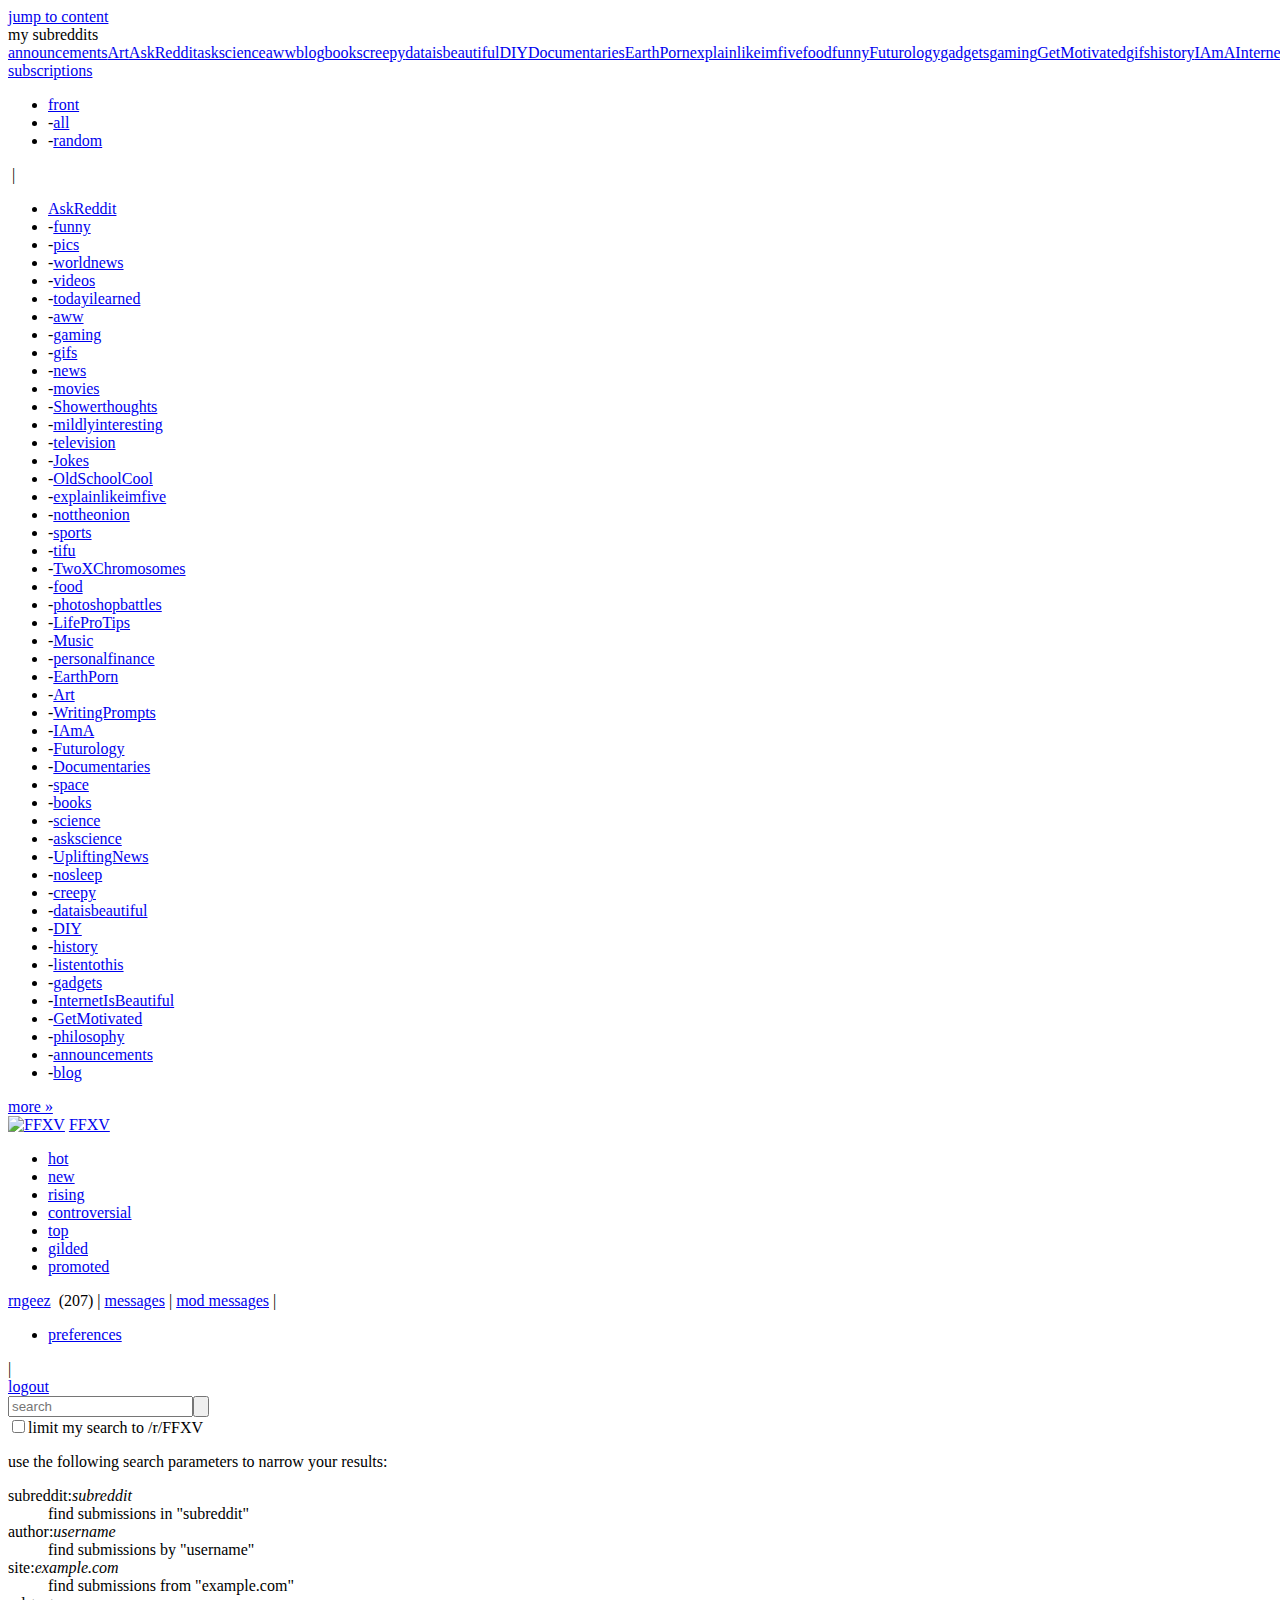
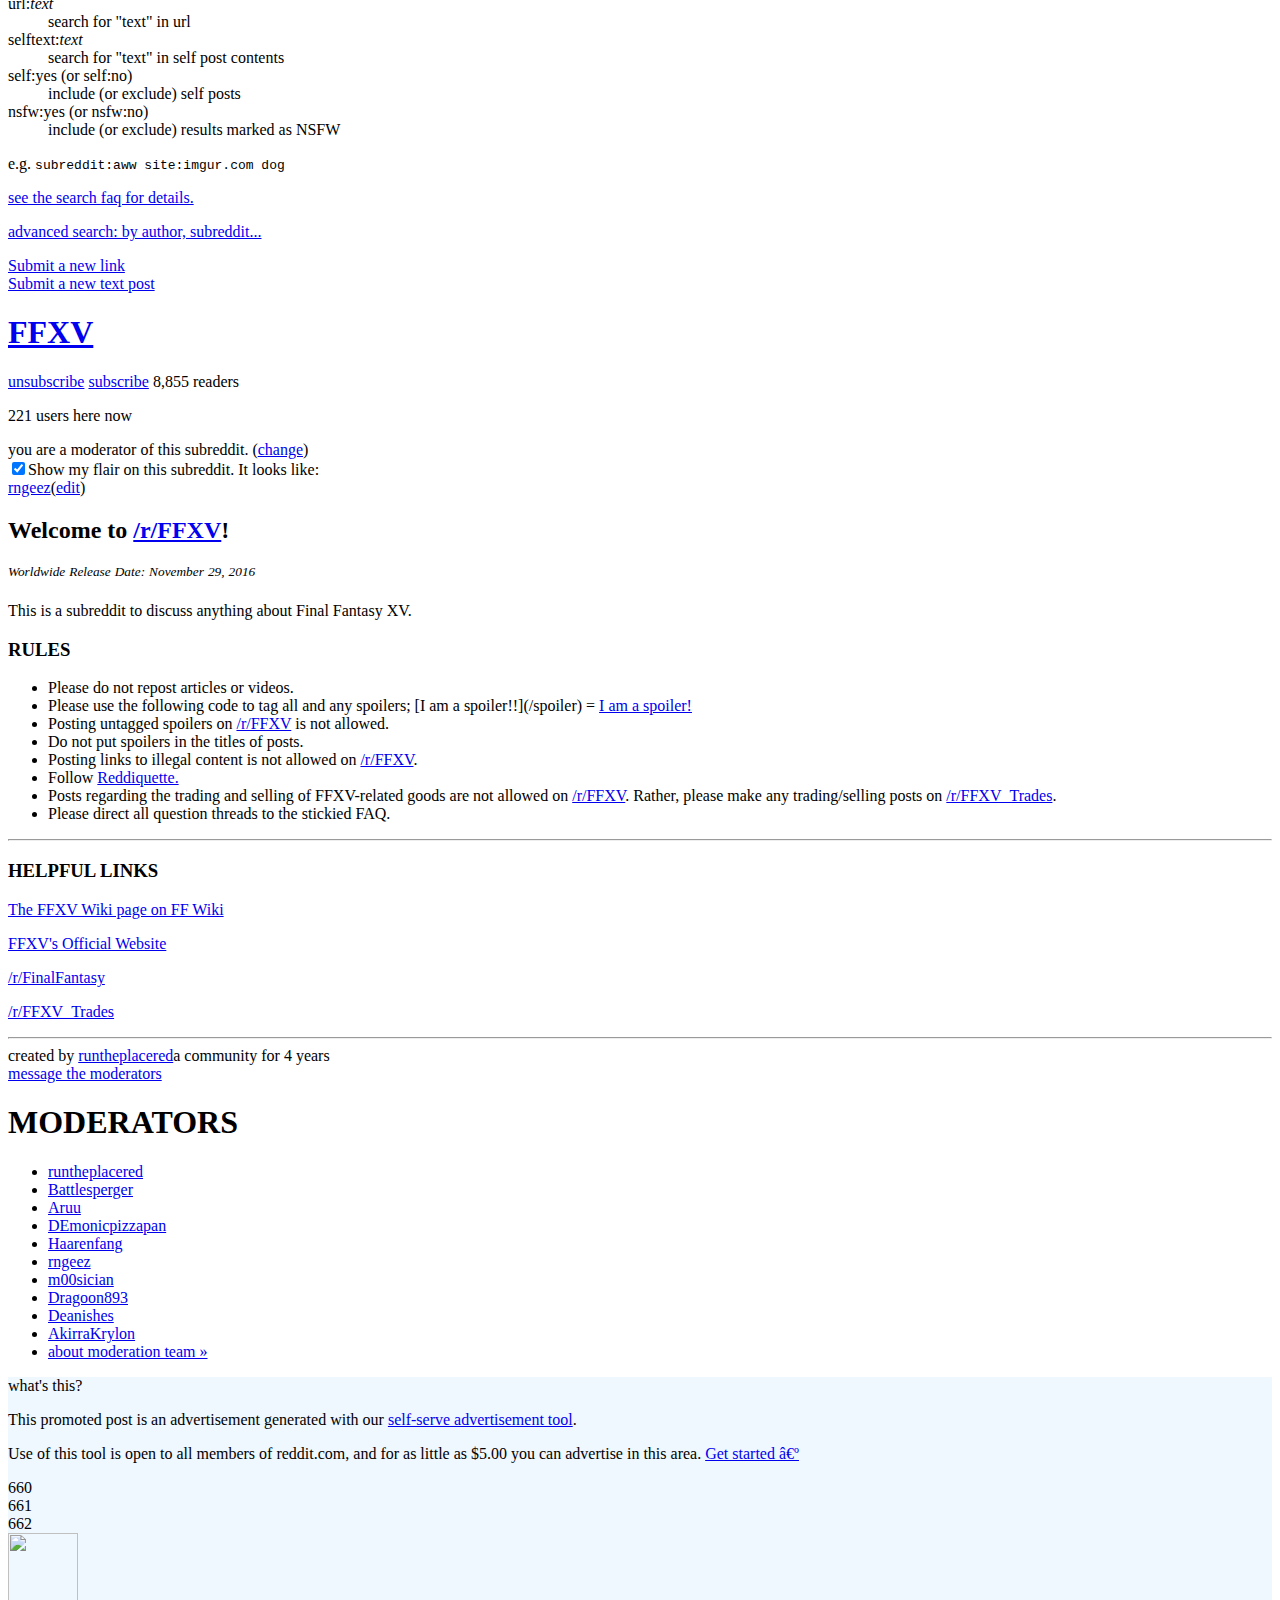
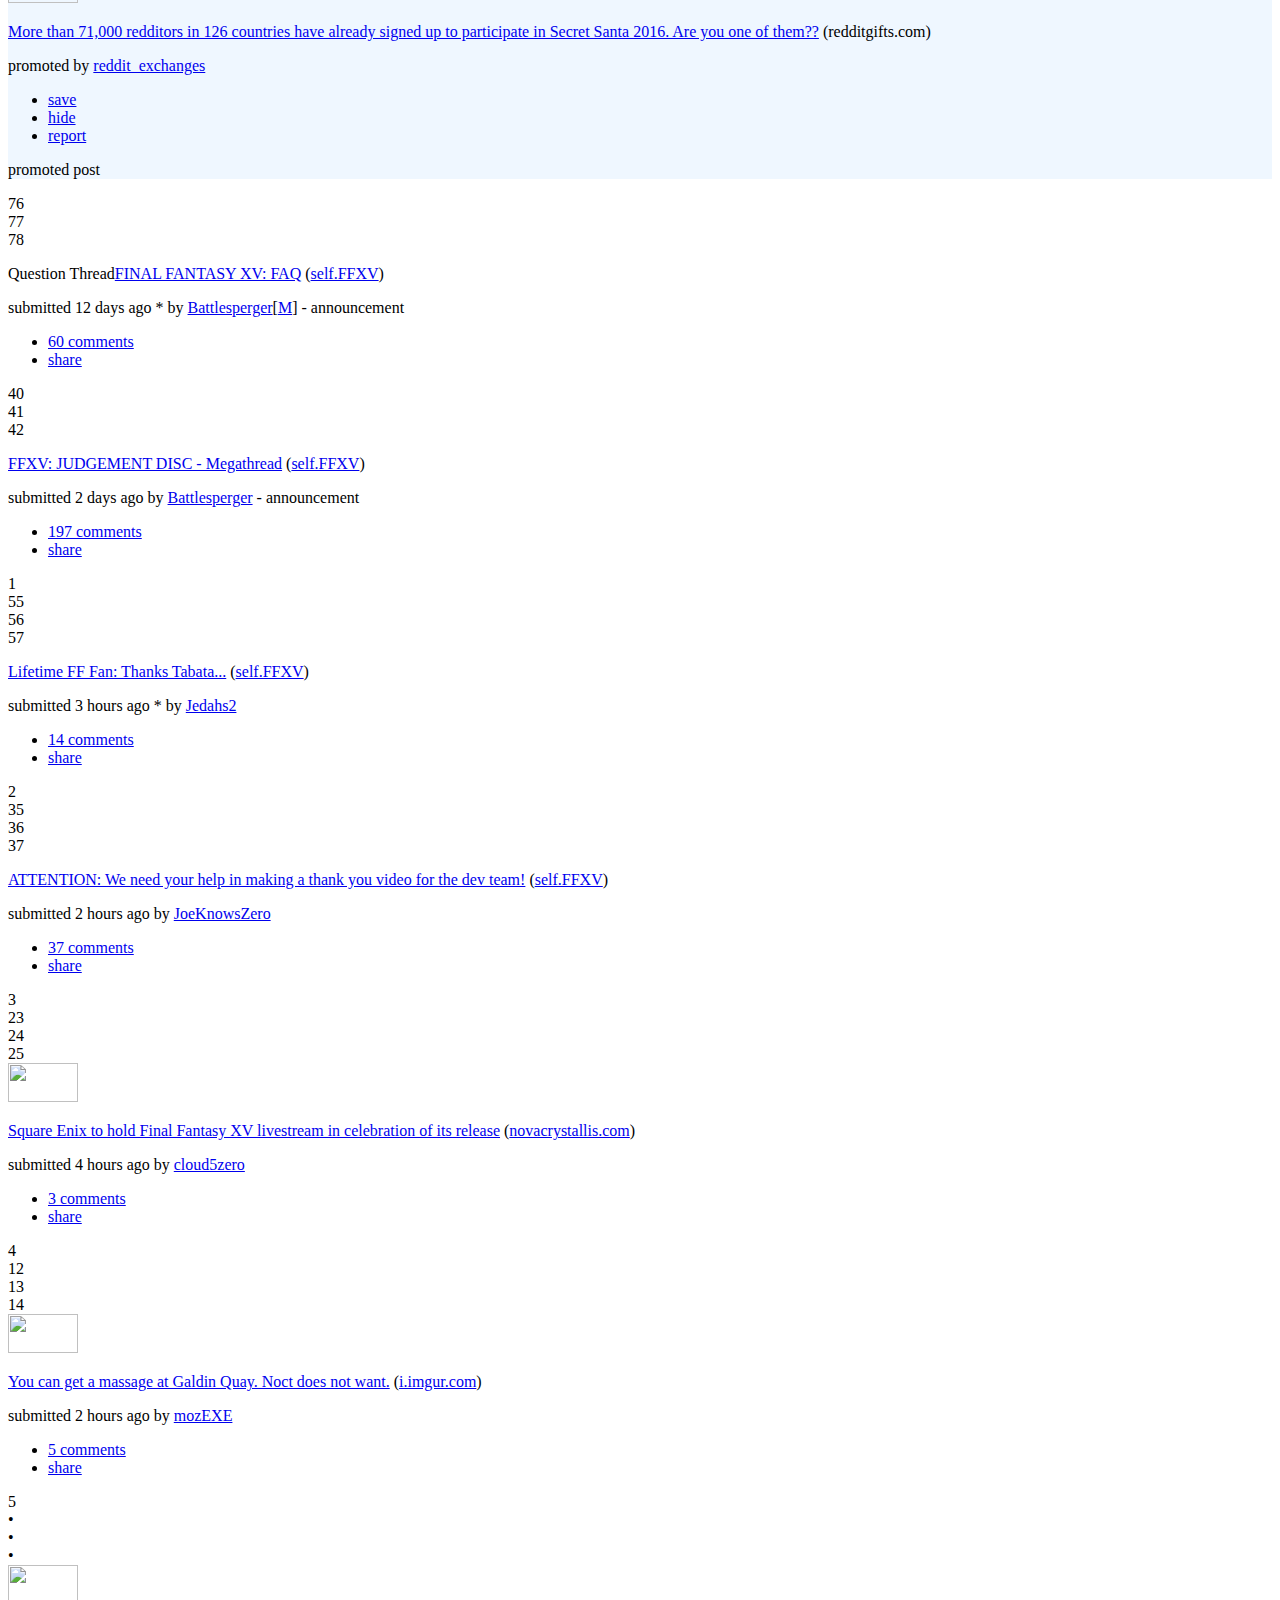
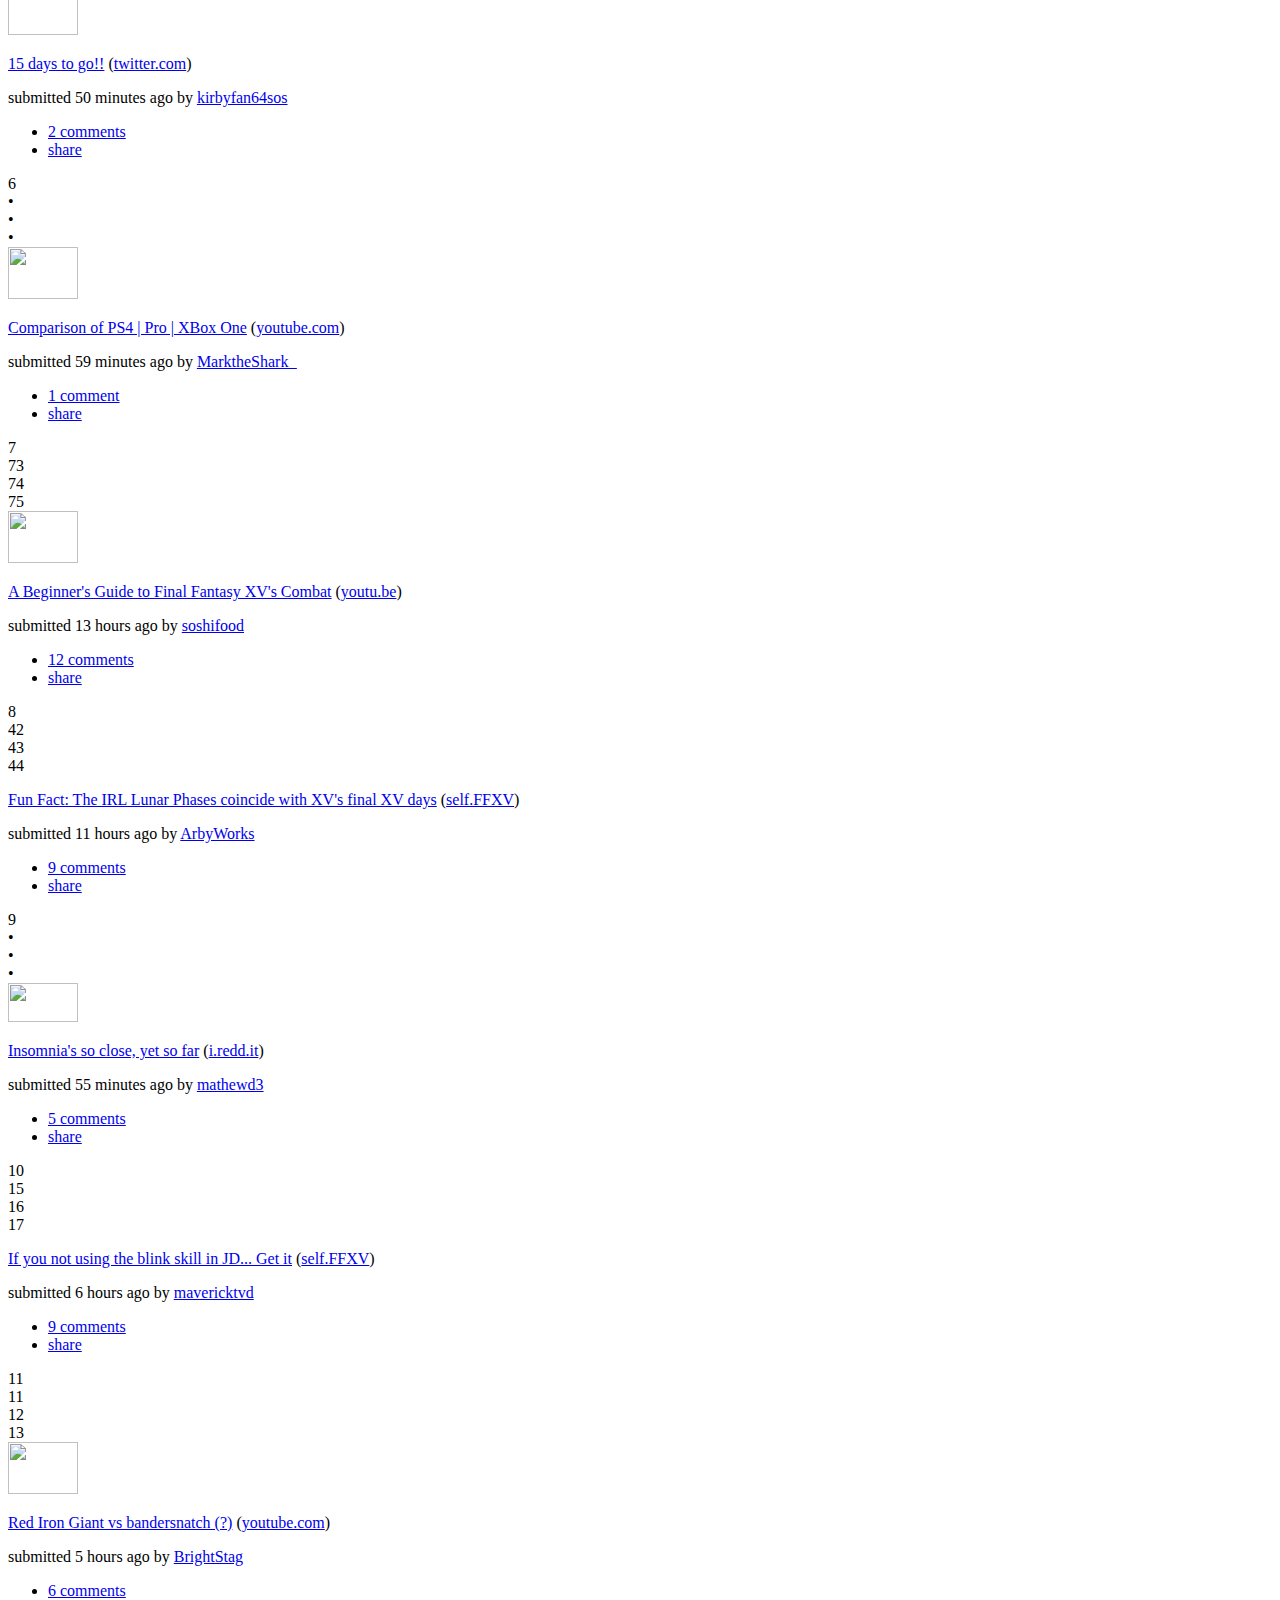
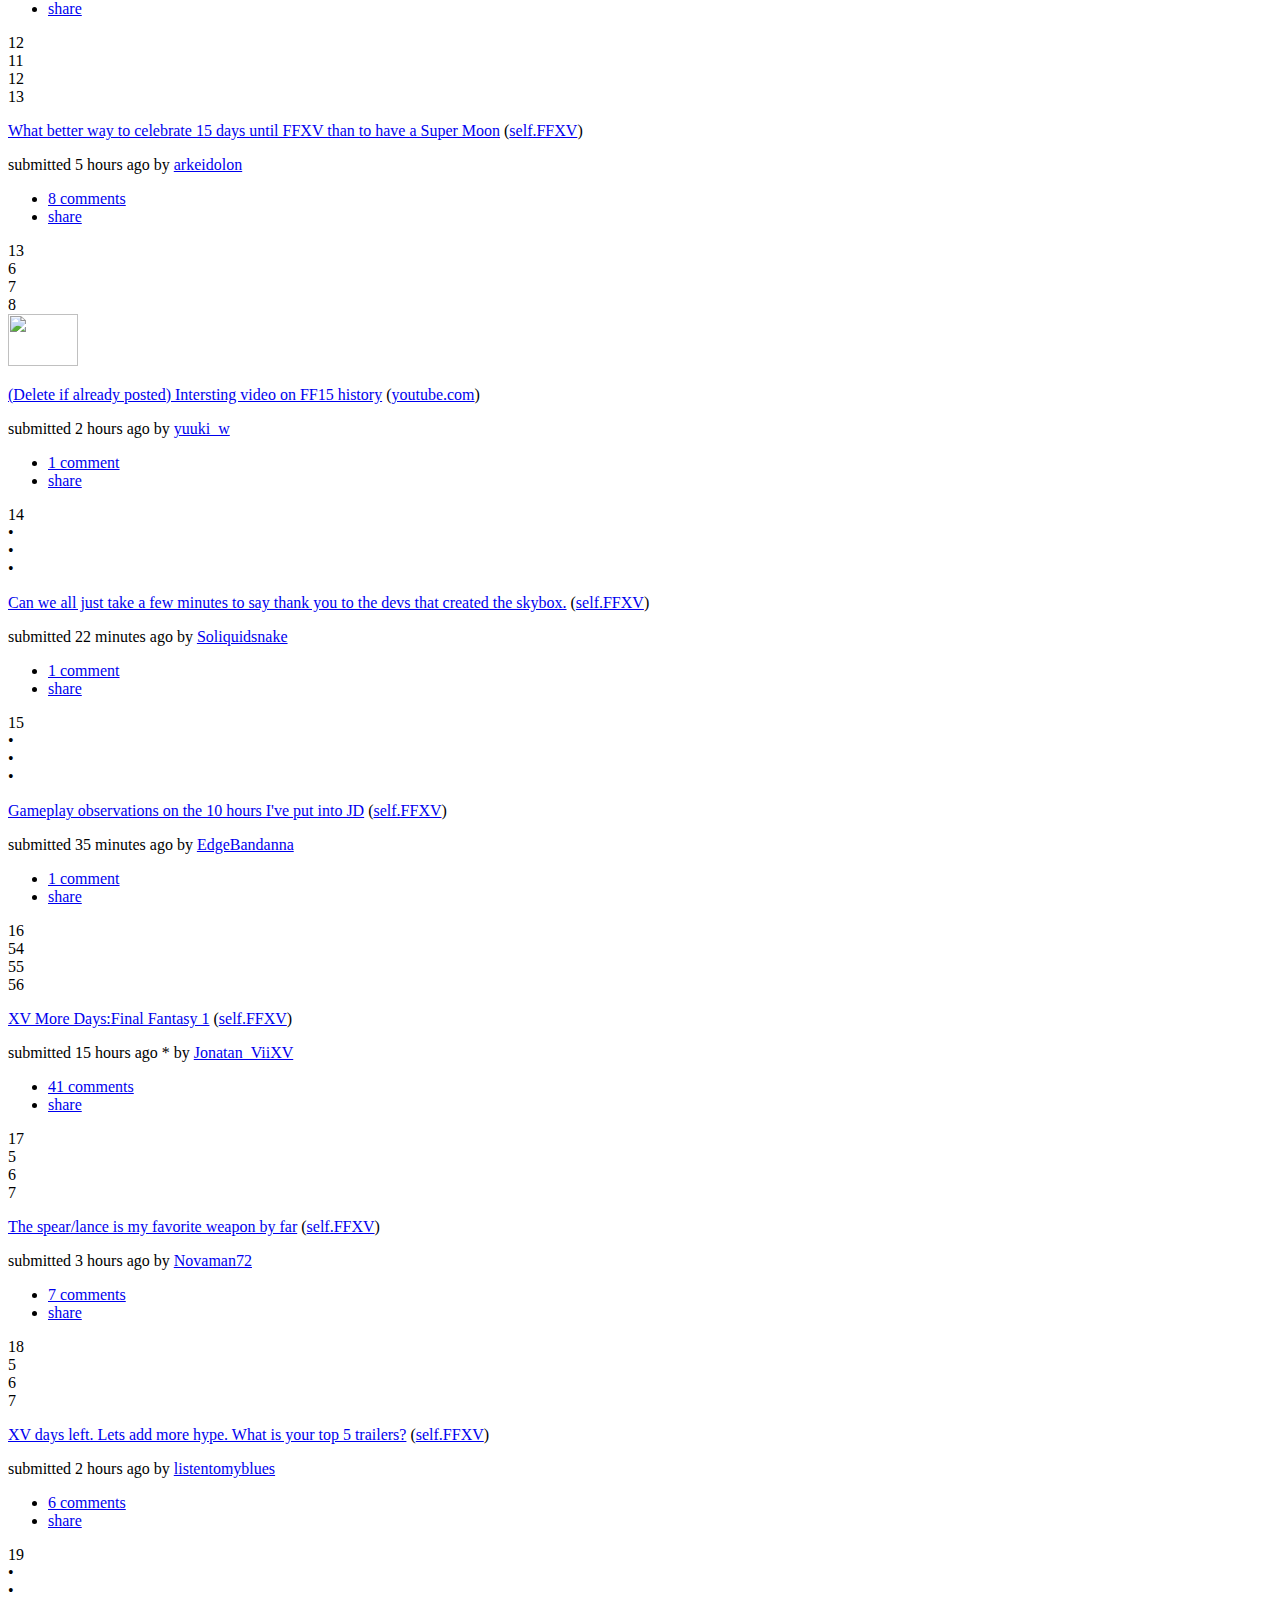
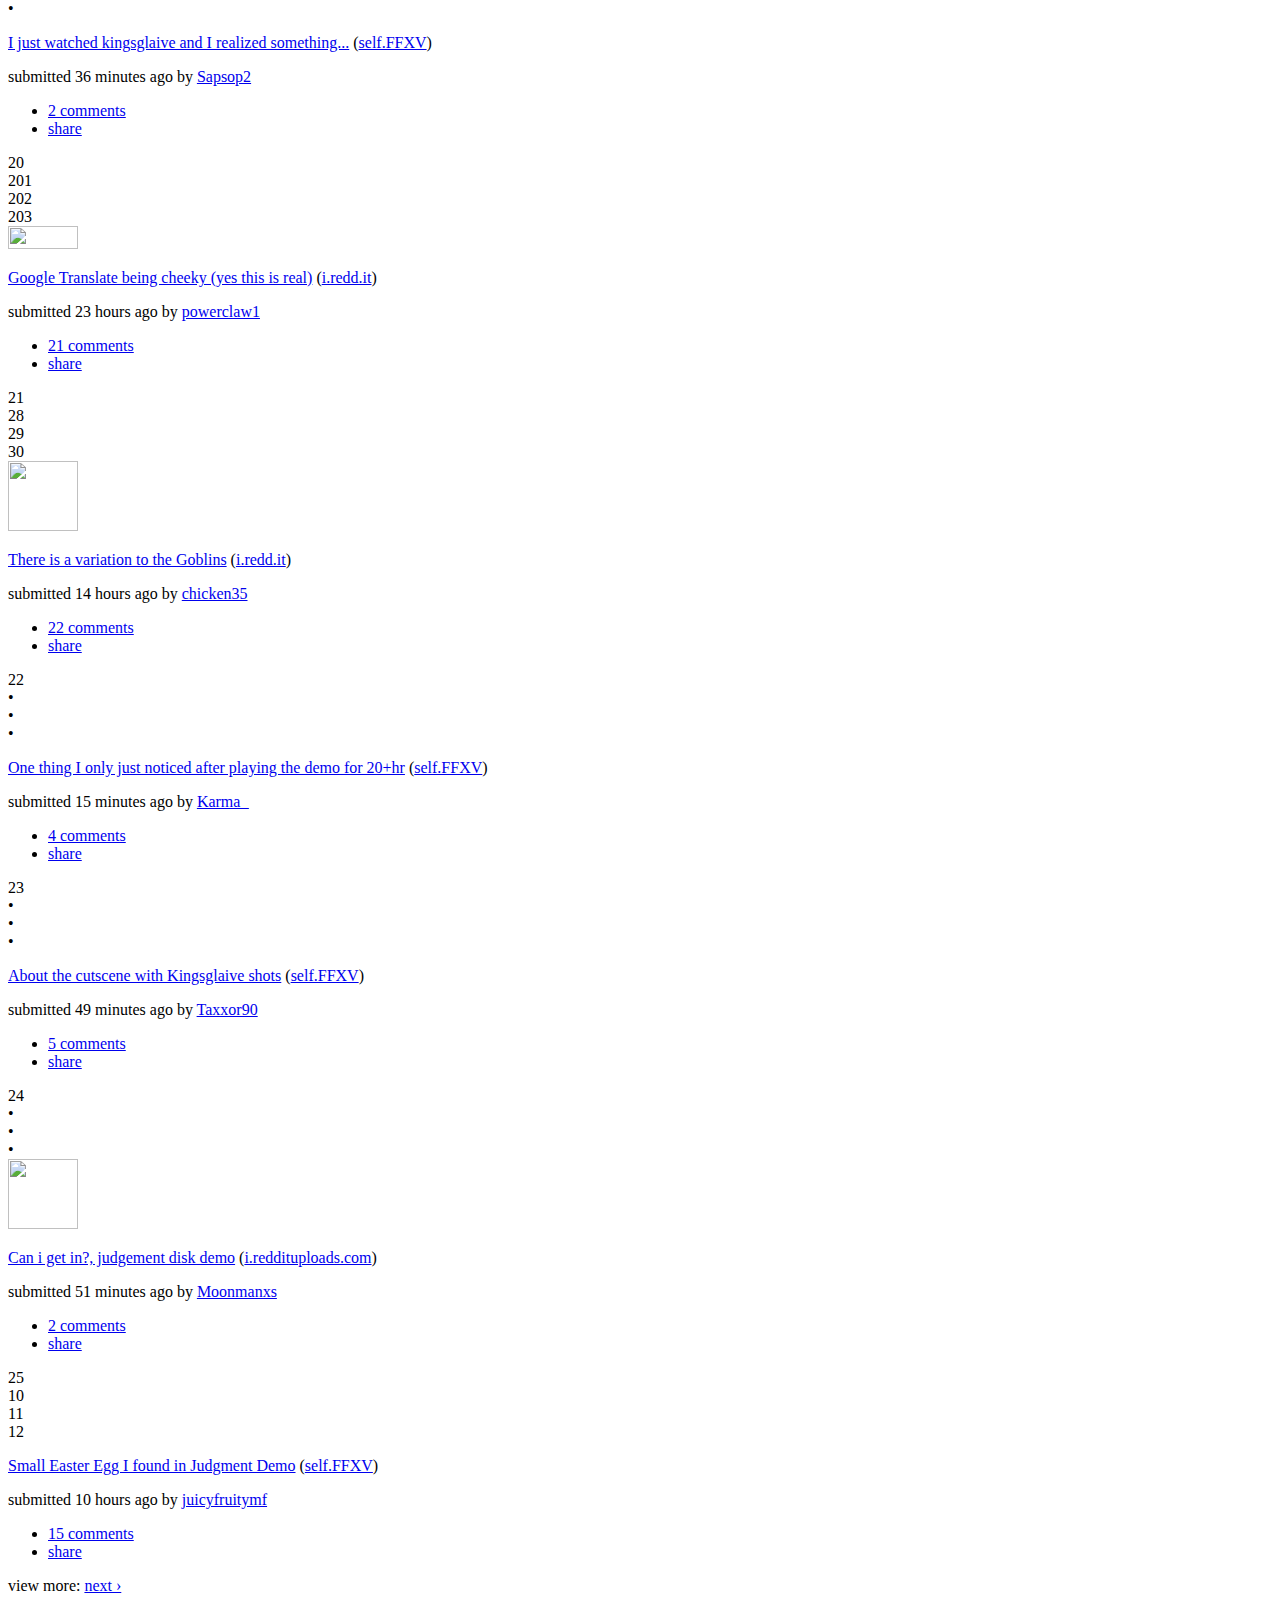
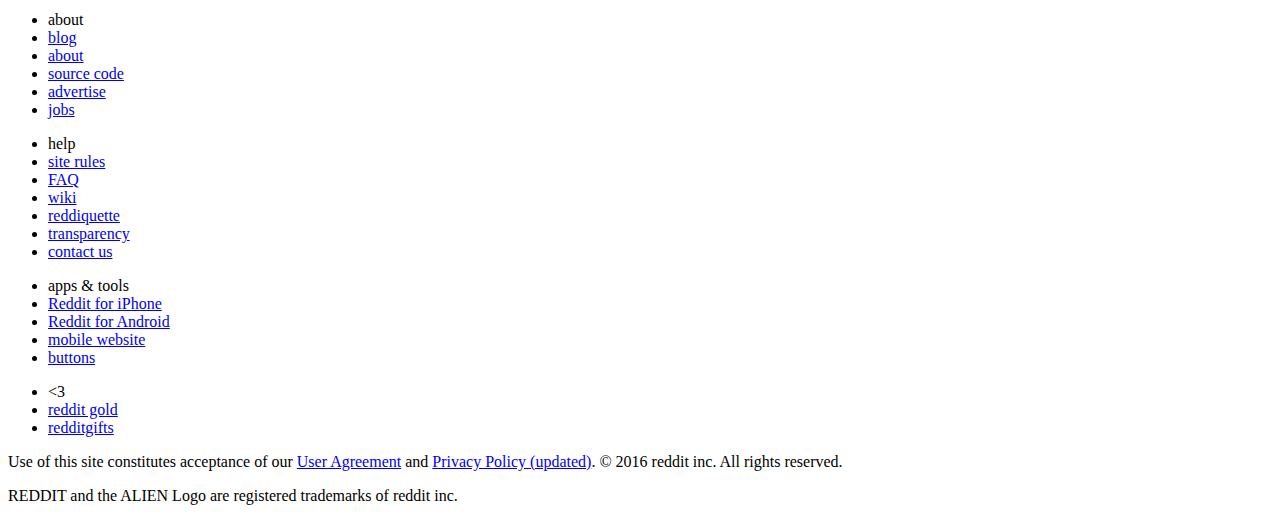
==== commit 436f5bfc: "more pages and fixes" ====
--- a/loggedin.html
+++ b/loggedin.html
@@ -570,6 +570,8 @@
 
   <div class="content" role="main">
 
+    <div class="spacer"><div id="siteTable_organic" class="organic-listing" style="background-color: rgb(239, 247, 255); display: block;"><div class="help help-hoverable">what's this?<div id="spotlight-help" class="hover-bubble help-bubble anchor-top"><div class="help-section help-promoted" style="display: block;"><p>This promoted post is an advertisement generated with our <a href="https://www.reddit.com/wiki/selfserve">self-serve advertisement tool</a>.</p><p>Use of this tool is open to all members of reddit.com, and for as little as $5.00 you can advertise in this area. <a href="https://www.reddit.com/advertising">Get started ›</a></p></div><div class="help-section help-adserver" style="display: none;"><p>This is a new ad format that we are currently testing. We often try new types of ads in a limited capacity. If you have feedback, please let us know in the <a href="https://www.reddit.com/r/ads">ads subreddit</a>.</p></div><div class="help-section help-organic" style="display: none;"><p>This area shows new and upcoming links. Vote on links here to help them become popular, and click the forwards and backwards buttons to view more.</p><form class="toggle disable_ui-button " action="#" method="get"><input type="hidden" name="executed" value="This element has been disabled."><input type="hidden" name="id" value="organic"><span class="option main active">Click <a href="#" class="togglebutton access-required" onclick="return toggle(this)">here</a> to disable this feature.</span><span class="option error">are you sure?  <a href="javascript:void(0)" class="yes" onclick="change_state(this, &quot;disable_ui&quot;, null, undefined, null)">yes</a> / <a href="javascript:void(0)" class="no" onclick="return toggle(this)">no</a></span></form></div><div class="help-section help-interestbar" style="display: none;"><p>Enter a keyword or topic to discover new subreddits around your interests. Be specific!</p><p>You can access this tool at any time on the <a href="https://www.reddit.com/subreddits/">/subreddits/</a> page.</p></div></div></div><div class=" thing id-t3_5bmxwc link promoted odd  promotedlink " id="thing_t3_5bmxwc" onclick="click_thing(this)" data-fullname="t3_5bmxwc" data-type="link" data-cid="t8_ovew" data-imp-pixel="//pixel.redditmedia.com/pixel/of_doom.png?r=1267407951&amp;hash=416fdaa932634e9f20b867babacdb061b68fe479&amp;id=t3_5bmxwc-t8_ovew-FFXV" data-adserver-imp-pixel="https://pixel.redditmedia.com/i.gif?e=[base64]&amp;s=zo1O0tlApjivdQd_HbhvAE5yGQM" data-adserver-retarget-pixel="https://engine.a.redditmedia.com/udb/5146/rt/93156/321877020/i.gif" data-adserver-click-url="https://engine.a.redditmedia.com/r?e=[base64]&amp;s=ROowk9h2lfEVTbss1fq1qXEg0sw" data-adserver-upvote-pixel="https://engine.a.redditmedia.com/e.gif?e=[base64]&amp;s=gB2HZJJEYylpYTKok5PfWSm-Dhk" data-adserver-downvote-pixel="https://engine.a.redditmedia.com/e.gif?e=[base64]&amp;s=xH-JMIdrV0qI-dOHZKw0-x-Tqhg" data-house="true" data-author="reddit_exchanges" data-author-fullname="t2_fc0l0" data-subreddit="promos" data-subreddit-fullname="t5_2r4w1" data-timestamp="1478534628000" data-url="//pixel.redditmedia.com/click?url=https%3A%2F%2Fclick.redditmedia.com%2Fr%3Fe%[base64]%26s%3DROowk9h2lfEVTbss1fq1qXEg0sw&amp;hash=bb32521f63ca54a29b6ded339ed4c6ff3ed86c44&amp;id=t3_5bmxwc-t8_ovew-FFXV" data-domain="redditgifts.com" data-rank="" data-context="request_promo" style=""><p class="parent"></p><span class="rank"></span><div class="midcol unvoted"><div class="arrow up login-required access-required" data-event-action="upvote" role="button" aria-label="upvote" tabindex="0"></div><div class="score dislikes">660</div><div class="score unvoted">661</div><div class="score likes">662</div><div class="arrow down login-required access-required" data-event-action="downvote" role="button" aria-label="downvote" tabindex="0"></div></div><a class="thumbnail may-blank loggedin " data-event-action="thumbnail" href="//pixel.redditmedia.com/click?url=https%3A%2F%2Fclick.redditmedia.com%2Fr%3Fe%[base64]%26s%3DROowk9h2lfEVTbss1fq1qXEg0sw&amp;hash=bb32521f63ca54a29b6ded339ed4c6ff3ed86c44&amp;id=t3_5bmxwc-t8_ovew-FFXV" rel=""><img src="//b.thumbs.redditmedia.com/13tfT4-ndbOv9JHggPEU6KYrIMBcFdf-_IXBydhyyEg.jpg" width="70" height="70" alt=""></a><div class="entry unvoted"><p class="title"><a class="title may-blank loggedin " data-event-action="title" href="//pixel.redditmedia.com/click?url=https%3A%2F%2Fclick.redditmedia.com%2Fr%3Fe%[base64]%26s%3DROowk9h2lfEVTbss1fq1qXEg0sw&amp;hash=bb32521f63ca54a29b6ded339ed4c6ff3ed86c44&amp;id=t3_5bmxwc-t8_ovew-FFXV" tabindex="1" rel="">More than 71,000 redditors in 126 countries have already signed up to participate in Secret Santa 2016. Are you one of them??</a> <span class="domain">(redditgifts.com)</span></p><p class="tagline ">promoted by <a href="https://www.reddit.com/user/reddit_exchanges" class="author may-blank id-t2_fc0l0">reddit_exchanges</a><span class="userattrs"></span></p><ul class="flat-list buttons"><li class="link-save-button save-button"><a href="#">save</a></li><li><form action="/post/hide" method="post" class="state-button hide-button"><input type="hidden" name="executed" value="hidden"><span><a href="javascript:void(0)" class=" " data-event-action="hide" onclick="change_state(this, 'hide', hide_thing);">hide</a></span></form></li><li class="report-button"><a href="javascript:void(0)" class="reportbtn access-required" data-event-action="report">report</a></li></ul><div class="reportform report-t3_5bmxwc"></div><div class="expando expando-uninitialized" style="display: none"><span class="error">loading...</span></div><p class="sponsored-tagline">promoted post</p></div><div class="child"></div><div class="clearleft"></div></div><div class="clearleft" style=""></div></div><script>r.spotlight.setup( [], 0.0, true, 1, "FFXV", "t3_5aoyf6,t3_5cysyt,t3_5dbluq,t3_5ddab7,t3_5dc9tc,t3_5ddg09,t3_5ddbku,t3_5dchut,t3_5dcbu8,t3_5d9dxa" )</script></div>
+
     <div class='spacer'>
       <div id="siteTable" class="sitetable linklisting">
         <div class=" thing id-t3_5aoyf6 linkflair odd  stickied link self" id=
